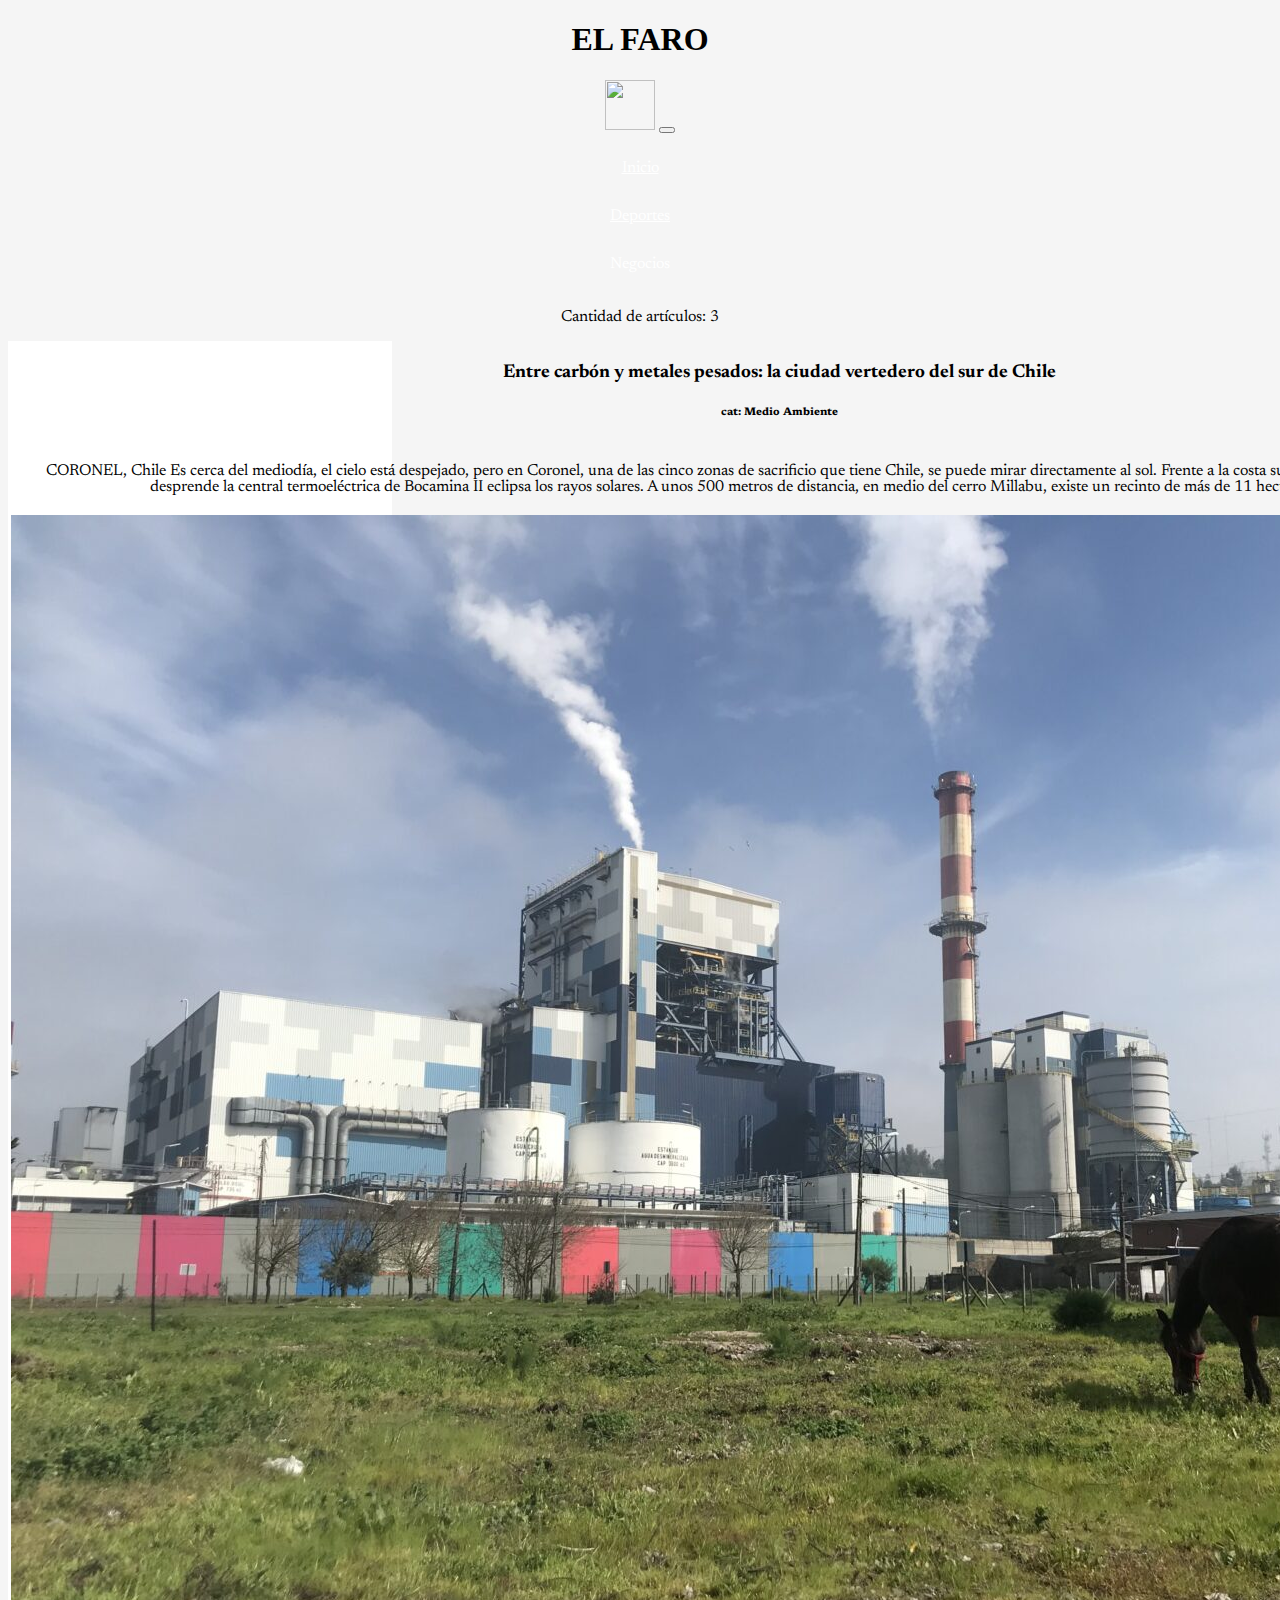
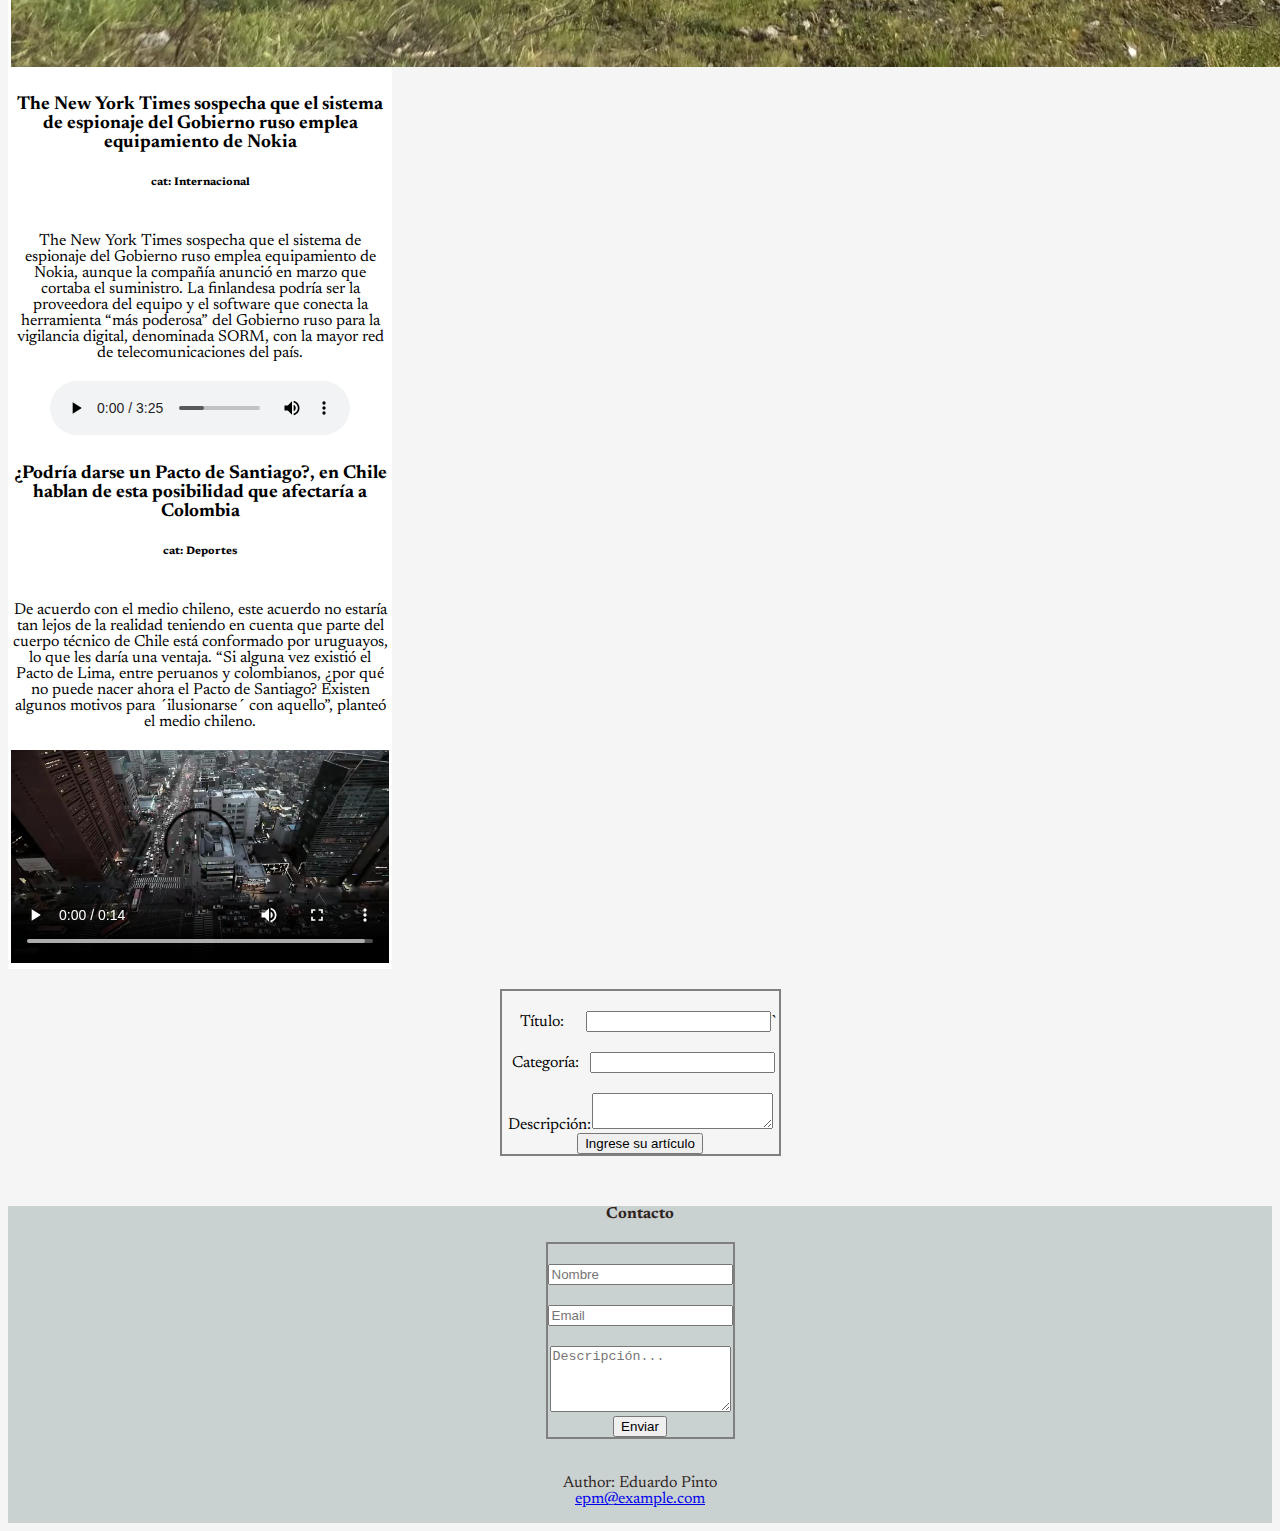
==== Sumativa/index.html @ 770b7e85 "Add files via upload" ====
<!DOCTYPE html>
<html lang="Es">

<head>


    <meta charset="UTF-8">
    <meta http-equiv="X-UA-Compatible" content="IE=edge">
    <meta name="viewport" content="width=device-width, initial-scale=1.0">

    <!--se agrega Boostrap al html-->
    <link href="https://cdn.jsdelivr.net/npm/bootstrap@5.1.3/dist/css/bootstrap.min.css" rel="stylesheet"
        integrity="sha384-1BmE4kWBq78iYhFldvKuhfTAU6auU8tT94WrHftjDbrCEXSU1oBoqyl2QvZ6jIW3" crossorigin="anonymous">
    <!--Se crea el enlace a la hoja de estilos que será la que conendrá el código CSS-->
    <link rel="stylesheet" href="styles.css">


    <!--TAB-->

    <!--Se agrega el ícono en el Tab de la página-->
    <link rel="icon" href="imagenes/vecteezy_lighthouse-logo-vector-design_.jpg">
    <!--Título en el Tab-->
    <title>El Faro (AIEP S5)</title>




</head>

<body>

    <!--HEADER-->

    <!--Se alinea el header para que el faro y el título se vean en el centro de la pantalla-->
    <header align="center">
        <div class="header-container">

            <div id="reloj"></div>

            <div class="col">
                <div class="row">
                    <FONT FACE="rockwell">
                        <h1>EL FARO</h1>
                    </FONT>
                </div>
                <!--<div class="row justify-content-center">
                    <img src="imagenes/vecteezy_lighthouse-logo-vector-design_.jpg" class=" h-25 w-25">
                </div>
            </div>
        </div>
        -->


                <!--Barra de Navegación-->
                <nav class="navbar navbar-expand-lg navbar-light bg-body">
                    <div class="container-fluid">
                        <a class="navbar-brand" href="#"><img
                                src="/imagenes/vecteezy_lighthouse-logo-vector-design_.jpg"
                                class="img-thumbnail rounded-circle" width="50px" height="50px"></a>
                        <button class="navbar-toggler" type="button" data-bs-toggle="collapse"
                            data-bs-target="#navbarSupportedContent" aria-controls="navbarSupportedContent"
                            aria-expanded="false" aria-label="Toggle navigation">
                            <span class="navbar-toggler-icon"></span>
                        </button>
                        <div class="collapse navbar-collapse" id="navbarSupportedContent">
                            <ul class="navbar-nav me-auto mb-2 mb-lg-0">
                                <li class="nav-item">
                                    <a class="nav-link active" aria-current="page" href="#">Inicio</a>
                                </li>
                                <li class="nav-item">
                                    <a class="nav-link" href="#">Deportes</a>
                                </li>

                                </li>
                                <li class="nav-item">
                                    <a class="nav-link ">Negocios</a>
                                </li>
                            </ul>
                        </div>
                    </div>
                </nav>

                <!--SE CREA LA FUNCION ARA HACER EL RELOJ-->
                <script>

                    function muestraReloj() {
                        const date = new Date();
                        const [day, year] = [date.getDate(), date.getFullYear()];
                        //SE GUARDAN LOS NOMBRES DE LOS MESES PARA REEMPLZARLOS POR LOS NÚMEROS
                        const monthNames = ["Enero", "Febrero", "Marzo", "Abril", "Mayo", "Junio",
                            "Julio", "Agosto", "Septiembre", "Octubre", "Noviembre", "Diciembre"
                        ];

                        getLongMonthName = function (date) {
                            return monthNames[date.getMonth()];
                        }
                        //SE OBTIENEN LOS DATOS I SE REALIZAN CONDICIONES PARA AGREGAR 0 A LOS NUMEROS ANTES DE 10
                        //EJ :DE 1 A 01
                        var [hour, minutes, seconds] = [date.getHours(), date.getMinutes(), date.getSeconds()];
                        if (hour < 10) { hour = "0" + hour; }
                        if (minutes < 10) { minutes = "0" + minutes; }
                        if (seconds < 10) { seconds = "0" + seconds; }
                        document.getElementById("reloj").innerHTML = day + " de " + getLongMonthName(date) + " del " + year + " " + hour + ":" + minutes + ":" + seconds;
                    }
                    //ESTO HACE QUE EL RELOJ SE ACTUALICE CADA 1000ms
                    window.onload = function () {
                        setInterval(muestraReloj, 1000);
                    }
                </script>




    </header>


    <!--Se crea la clase menú para dar forma a un menú mas estilizado con CSS-->
    <div class="d-flex flex-wrap">

        <section align="center">
            <p id="constante"></p>

            <div class="container flex-wrap mr-3 mb-3">
                <div class="col">
                    <article class="card border-secondary col-sm-6" style="width: 24rem;">
                        <table>
                            <tr>
                                <td>
                                    <h3 class="card-header">Entre carbón y metales pesados: la ciudad vertedero del sur de Chile</h3>
                                    <h6 >cat: Medio Ambiente</h6>
                                </td>
                            </tr>
                            <tr>
                                <td>
                                    <p class="card-body text-secondary">CORONEL, Chile Es cerca del mediodía, el cielo está despejado, pero en Coronel,
                                        una de
                                        las
                                        cinco zonas de sacrificio que tiene Chile, se puede mirar directamente al sol.
                                        Frente a
                                        la
                                        costa sur del océano Pacífico, el humo que desprende la central termoeléctrica
                                        de
                                        Bocamina
                                        II eclipsa los rayos solares. A unos 500 metros de distancia, en medio del cerro
                                        Millabu,
                                        existe un recinto de más de 11 hectáreas de superficie.</p>
                                </td>
                            </tr>
                            <!--Se crea la clase responsive para adaptar el tamaño de la foto en todos los dispositivos-->
                            <td><a href="imagenes\industria-1536x1152.jpg" target="_blank"><img class="card-img-bottom h-75 w-75"
                                        src="imagenes\industria-1536x1152.jpg" "></a>
                            </td>
                        </table>
                    </article>
                </div>

                
                <div class="col">
                    <article class="card border-secondary" style="width: 24rem;">
                        <table>
                            <tr>
                                <th>
                                    <h3 class="card-header" >The New York Times sospecha que el sistema de espionaje del Gobierno ruso emplea
                                        equipamiento de Nokia</h3>
                                    <h6 >cat: Internacional</h6>
                                </th>
                            </tr>

                            <tr>
                                <td>
                                    <p>The New York Times sospecha que el sistema de espionaje del Gobierno ruso emplea
                                        equipamiento
                                        de Nokia, aunque la compañía anunció en marzo que cortaba el suministro. La
                                        finlandesa
                                        podría ser la proveedora del equipo y el software que conecta la herramienta
                                        “más
                                        poderosa”
                                        del Gobierno ruso para la vigilancia digital, denominada SORM, con la mayor red
                                        de
                                        telecomunicaciones del país.</p>
                                </td>
                            </tr>
                            <tr>
                                <td>
                                    <audio controls>
                                        <source src="Audio\New York, New York (2008 Remastered) (128 kbps).mp3"
                                            type="audio/mp3">
                                        Your browser does not support the audio element.
                                    </audio>
                                </td>
                            </tr>
                        </table>
                    </article>
                </div>
                
                <div class="row">
                    <article class="col-sm-6 card border-secondary mb-3 p-md-2" style="width: 24rem;">
                        <table>
                            <tr>

                                <th>

                                    <h3 class="card-header"> ¿Podría darse un Pacto de Santiago?, en Chile hablan de esta posibilidad que
                                        afectaría
                                        a
                                        Colombia</h3>
                                    <h6>cat: Deportes</h6>

                                </th>
                            </tr>
                            <tr>
                                <td>
                                    <p>De acuerdo con el medio chileno, este acuerdo no estaría tan lejos de la realidad
                                        teniendo en
                                        cuenta que parte del cuerpo técnico de Chile está conformado por uruguayos, lo
                                        que les
                                        daría
                                        una ventaja.
                                        “Si alguna vez existió el Pacto de Lima, entre peruanos y colombianos, ¿por qué
                                        no puede
                                        nacer ahora el Pacto de Santiago? Existen algunos motivos para ´ilusionarse´ con
                                        aquello”,
                                        planteó el medio chileno.</p>
                                </td>
                            </tr>
                            <tr>
                                <td>
                                    <!--Se utiliza nuevamente la clase responsive para adaptar el video a diferentes dispositivos-->
                                    <video class="responsive" src="Videos\Seoul - 21985.mp4" controls>
                                    </video>
                                </td>
                            </tr>

                            </tr>
                        </table>
                    </article>
                </div>
                <!-- SE CREA ESTE DIV PARA AGREGAR EL CONTENIDO DE LA PLANTILLA-->
                <div id="articDinam"></div>
                <div class="form">
                    <form name="formulario">
                        <div class="form-group">
                            <label for="titleField">Título: </label>
                            <input type="text" id="titleField" class="titleField">`
                        </div>
                        <div class="form-group">
                            <label for="catField">Categoría: </label>
                            <input type="text" id="catField" class="catField"><br>
                        </div>
                        <div class="form-group">
                            <label for="descField">Descripción: </label>
                            <textarea id="descField" class="descField"></textarea><br>
                            <input type="button" onclick="entradaArticulo()" value="Ingrese su artículo"
                                class="articleSubmit">
                        </div>


                    </form>
                </div>

            </div>

            <script>
                //PLANTILLA PARA RELLENAR DENTRO DE CADA %% %%
                const articleTemplate = ' <p>----------------------------------------------------------------------------------------------------------------------</p><article><table><tr><th><h3>%%TITLE%%</h3><h6>cat: %%CAT%%</h6></th></tr><tr><td><p>%%TEXTOCUERPO%%.</p></td></tr></table></article>';
                const titulo = document.querySelector('#titleId');
                const descripcion = document.querySelector('#descId');
                const titleField = document.querySelector('#titleField');
                const catField = document.querySelector('#catField');
                const articleSubmit = document.querySelector('#descField');
                let articleCount = document.getElementsByTagName("article").length;
                document.getElementById("constante").innerHTML = "Cantidad de artículos: " + articleCount;

                //SE CREA LA FUNCION PARA QUE CON EL BOTON SE ACTIVE Y PROCEDA A MOSTRAR EL CONTENIDO
                function entradaArticulo() {
                    let userTitle = titleField.value;
                    let userDescription = articleSubmit.value;
                    let userCategory = catField.value;
                    var article = articleTemplate.replace("%%TITLE%%", userTitle);
                    article = article.replace("%%TEXTOCUERPO%%", userDescription.replaceAll("\n", "<br>"));
                    article = article.replace("%%CAT%%", userCategory.replace());
                    document.getElementById("articDinam").append(document.createRange().createContextualFragment(article));
                }
            </script>
    </div>
    </section>


    <footer class="footer">

        <div><strong>Contacto</strong></div>
        <div id="formContacto" class="formContacto">
            <form name="formContacto">
                <div class="form-group">
                    <input type="text" id="nombreContacto" placeholder="Nombre"><br>
                </div>
                <div class="form-group">
                    <input type="email" id="emailContacto" placeholder="Email"><br>
                </div>
                <div class="form-group">
                    <textarea rows="4" cols="20" id="textareaContacto" class="textareaContacto" form="formContacto"
                        placeholder="Descripción..."></textarea><br>
                    <input type="button" onclick="" value="Enviar" class="contactoForm"><br>
                </div>
            </form>
        </div>
        <div>
            <p>Author: Eduardo Pinto<br>
                <a href="mailto:epm@example.com">epm@example.com</a>
            </p>
        </div>
    </footer>
    <script src="https://cdn.jsdelivr.net/npm/bootstrap@5.1.3/dist/js/bootstrap.bundle.min.js"
        integrity="sha384-ka7Sk0Gln4gmtz2MlQnikT1wXgYsOg+OMhuP+IlRH9sENBO0LRn5q+8nbTov4+1p"
        crossorigin="anonymous"></script>

</body>

</html>
---- Sumativa/styles.css ----
/* Se importa desde un enlace a google la fuente a usar */
@import url('https://fonts.googleapis.com/css2?family=Newsreader:wght@200&display=swap');

/*En body se confira para que tenga un color de fondo , un tipo de fuente
y que todo lo que contenga body se quede centrado*/
body {
    background: #f5f5f5;
    font-family: 'Newsreader', serif;
    text-align: center;
}





/*Las etiquetas article (son donde van las noticias) tendrán el elemento grid
para organizarlos en bloques*/
div article {
    display: grid;
    background-color: #ffffff;

}
/*hover se usa para cuando el cursor este sobre el bloque del article grid
cambie a negro y color es para el texto en blanco*/
div article:hover {
    background-color: black;
    color: white;
}
/*footer es el pie de la página*/
footer {
    background-color: #c9d2d0;
    color: #31231e;
}
/*a:hover quitará el subrayado a los enlaces y los cambiará a 
negrita*/
a:hover {
    font-weight: bold;
    text-decoration: none;
}

ul{
    /*le quita los puntos antes de la lista*/
    list-style-type: none; 
    margin: 5px;
    padding: 5px;
    /*overflow controla lo que sucede con el contenido que es demasiado 
    grande para caber en un área*/
    overflow: hidden; 
    
}
li a {

    display: block;
    color: white;
    text-align: center;
    padding: 16px;
    /*Le quita los adornos que tiene la lista*/
   
  }

.menu-nav {
    /*Deja el fondo de un color gris*/
    background-color: #0d47a1;
    padding: 5px;
    
    
}

.menu-nav li {
    /*deja la lista en modo horizontal*/  
    display: inline-block;  
   list-style: none;
    
}

li a:hover {
    /*cambia el color de los enlaces a negro al tener el mouse encima*/
    background-color: #4285F4;
    color:white;
}

/*Sección para hacer responsivas las fotos0*/
.responsive {
    width: 100%;
    max-width: 400px;
    height: auto;
  }


/*Sección para hacer responsivo los videos*/
  div.video-responsive {
    overflow:hidden;
    /* Se adecua este valor para controlar la altura del video */
    padding-bottom:450px; 
    position:relative;
    height:0;
    
}
.video-responsive iframe{
    left:0;
    top:0;
    height:100%;
    width:100%;
    align-content: center;
    position:absolute;
}

#reloj{
 
  
    color:black;
    text-align: right;
    font-weight: bold;
    
}
#form{

    padding-top: 30px;
    
}

.form{
    display: inline-block;
    margin-bottom: 50px;
    margin-top: 20px;
    border-width: 2px;
    border-style: solid;
    border-color: grey;
    text-align:inherit;
   
}
.formContacto {
    display: inline-block;
    text-align: right;
    margin-bottom: 20px;
    margin-top: 20px;
    margin-bottom: 20px;
    margin-top: 20px;
    border-width: 2px;
    border-style: solid;
    border-color: grey;
    border-spacing: 10px;
    text-align: center;
  }
  


  footer{

    display:flex;
    flex-direction:column;
    justify-content: space-around;
    align-items: center;

  }

  label{
    display: inline-block;
    width: 80px;
   
  }
  .form-group{
   
    margin-top: 20px;

  }
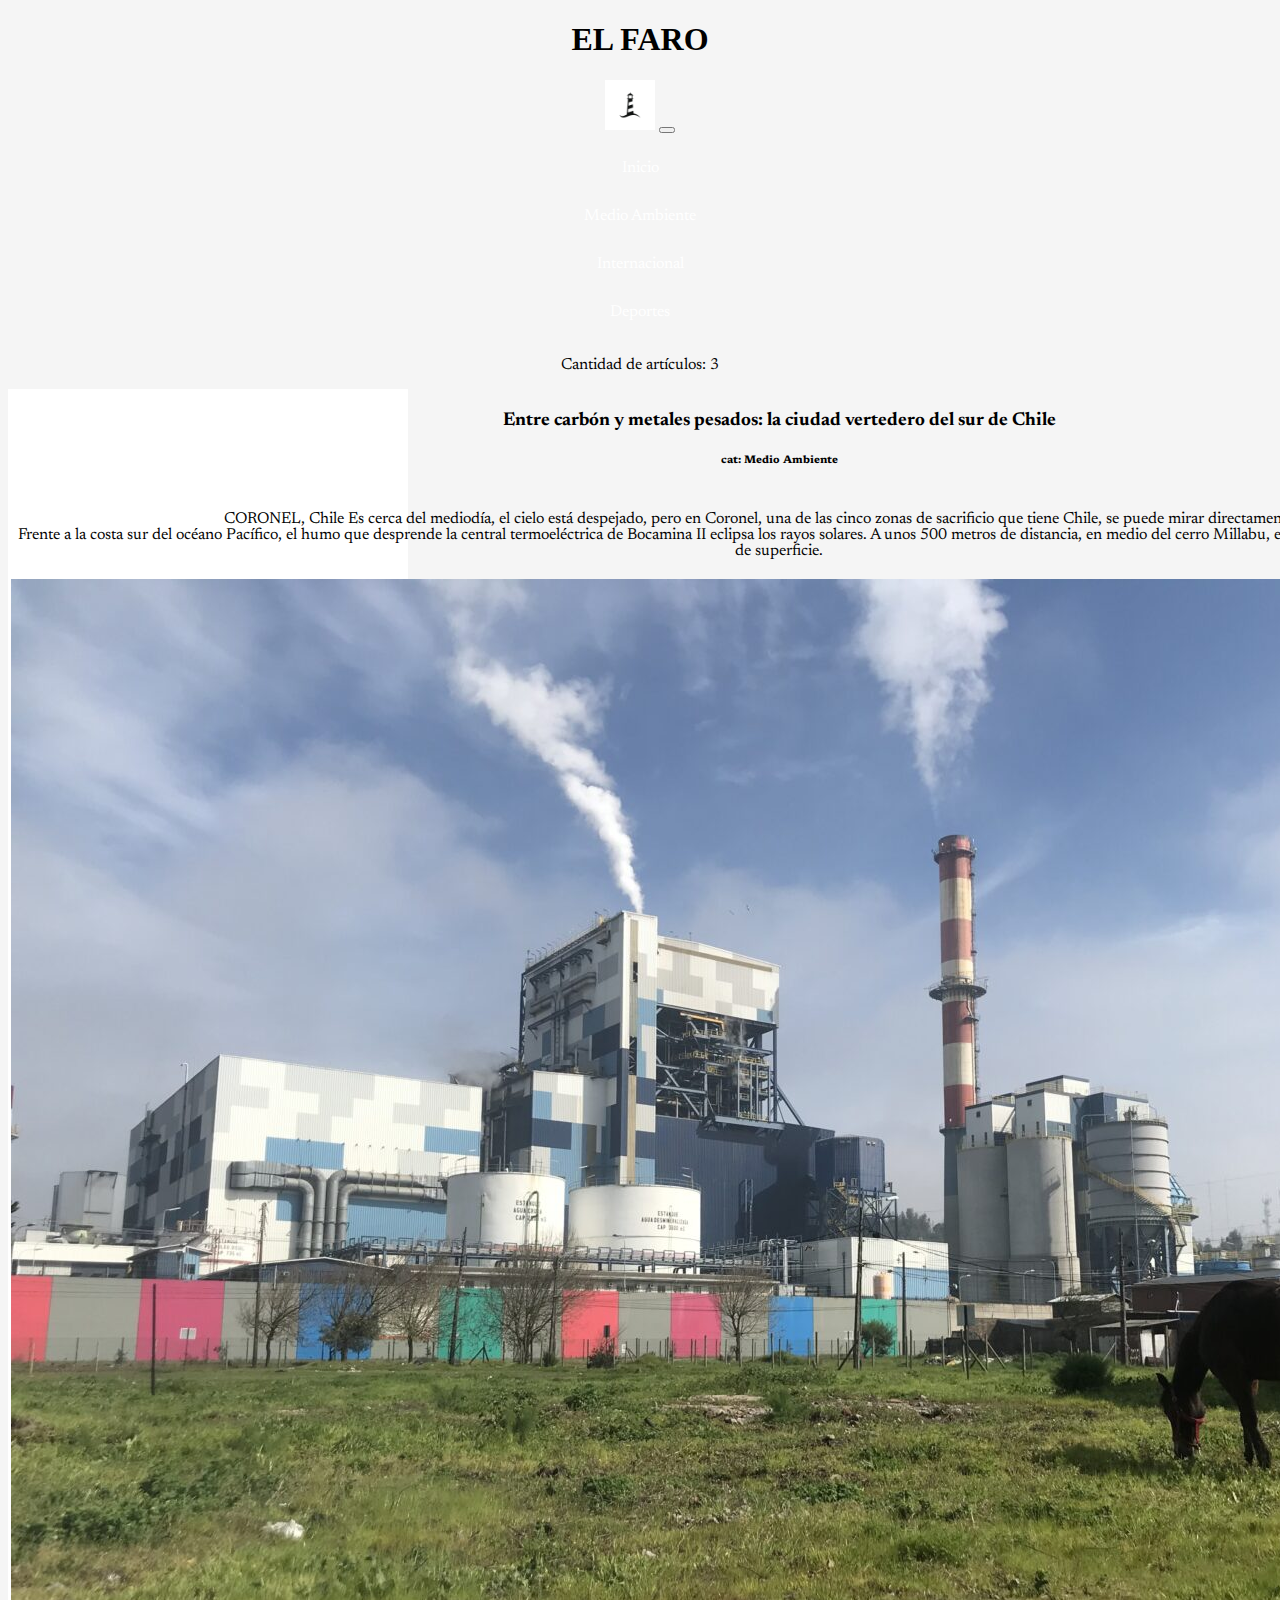
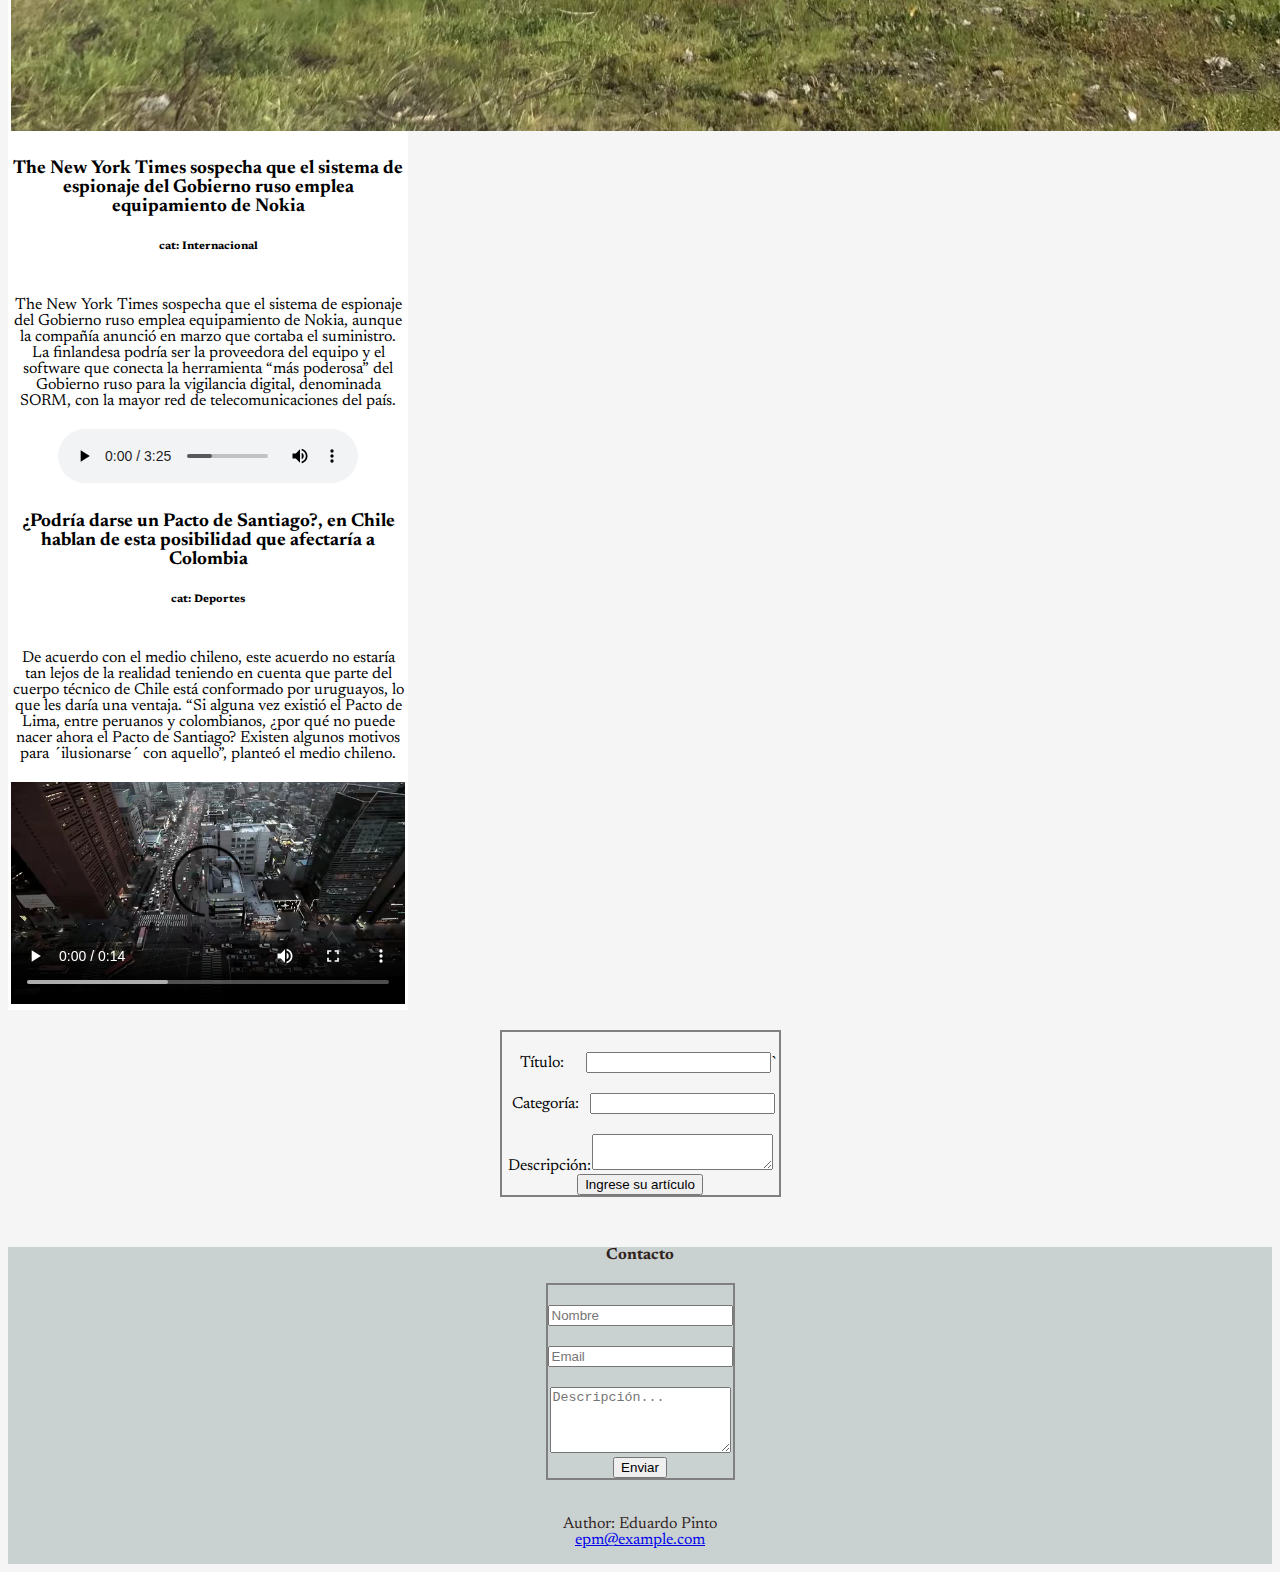
==== commit 87400284: "Modificaciones" ====
--- a/Sumativa/index.html
+++ b/Sumativa/index.html
@@ -55,7 +55,7 @@
                 <nav class="navbar navbar-expand-lg navbar-light bg-body">
                     <div class="container-fluid">
                         <a class="navbar-brand" href="#"><img
-                                src="/imagenes/vecteezy_lighthouse-logo-vector-design_.jpg"
+                                src="imagenes/vecteezy_lighthouse-logo-vector-design_.jpg"
                                 class="img-thumbnail rounded-circle" width="50px" height="50px"></a>
                         <button class="navbar-toggler" type="button" data-bs-toggle="collapse"
                             data-bs-target="#navbarSupportedContent" aria-controls="navbarSupportedContent"
@@ -63,50 +63,14 @@
                             <span class="navbar-toggler-icon"></span>
                         </button>
                         <div class="collapse navbar-collapse" id="navbarSupportedContent">
-                            <ul class="navbar-nav me-auto mb-2 mb-lg-0">
-                                <li class="nav-item">
-                                    <a class="nav-link active" aria-current="page" href="#">Inicio</a>
-                                </li>
-                                <li class="nav-item">
-                                    <a class="nav-link" href="#">Deportes</a>
-                                </li>
-
-                                </li>
-                                <li class="nav-item">
-                                    <a class="nav-link ">Negocios</a>
-                                </li>
+                            <ul class="navbar-nav me-auto mb-2 mb-lg-0" id="categorias">
+
                             </ul>
                         </div>
                     </div>
                 </nav>
 
-                <!--SE CREA LA FUNCION ARA HACER EL RELOJ-->
-                <script>
-
-                    function muestraReloj() {
-                        const date = new Date();
-                        const [day, year] = [date.getDate(), date.getFullYear()];
-                        //SE GUARDAN LOS NOMBRES DE LOS MESES PARA REEMPLZARLOS POR LOS NÚMEROS
-                        const monthNames = ["Enero", "Febrero", "Marzo", "Abril", "Mayo", "Junio",
-                            "Julio", "Agosto", "Septiembre", "Octubre", "Noviembre", "Diciembre"
-                        ];
-
-                        getLongMonthName = function (date) {
-                            return monthNames[date.getMonth()];
-                        }
-                        //SE OBTIENEN LOS DATOS I SE REALIZAN CONDICIONES PARA AGREGAR 0 A LOS NUMEROS ANTES DE 10
-                        //EJ :DE 1 A 01
-                        var [hour, minutes, seconds] = [date.getHours(), date.getMinutes(), date.getSeconds()];
-                        if (hour < 10) { hour = "0" + hour; }
-                        if (minutes < 10) { minutes = "0" + minutes; }
-                        if (seconds < 10) { seconds = "0" + seconds; }
-                        document.getElementById("reloj").innerHTML = day + " de " + getLongMonthName(date) + " del " + year + " " + hour + ":" + minutes + ":" + seconds;
-                    }
-                    //ESTO HACE QUE EL RELOJ SE ACTUALICE CADA 1000ms
-                    window.onload = function () {
-                        setInterval(muestraReloj, 1000);
-                    }
-                </script>
+                
 
 
 
@@ -115,173 +79,37 @@
 
 
     <!--Se crea la clase menú para dar forma a un menú mas estilizado con CSS-->
-    <div class="d-flex flex-wrap">
+    <div class="container-fluid">
 
         <section align="center">
             <p id="constante"></p>
 
-            <div class="container flex-wrap mr-3 mb-3">
-                <div class="col">
-                    <article class="card border-secondary col-sm-6" style="width: 24rem;">
-                        <table>
-                            <tr>
-                                <td>
-                                    <h3 class="card-header">Entre carbón y metales pesados: la ciudad vertedero del sur de Chile</h3>
-                                    <h6 >cat: Medio Ambiente</h6>
-                                </td>
-                            </tr>
-                            <tr>
-                                <td>
-                                    <p class="card-body text-secondary">CORONEL, Chile Es cerca del mediodía, el cielo está despejado, pero en Coronel,
-                                        una de
-                                        las
-                                        cinco zonas de sacrificio que tiene Chile, se puede mirar directamente al sol.
-                                        Frente a
-                                        la
-                                        costa sur del océano Pacífico, el humo que desprende la central termoeléctrica
-                                        de
-                                        Bocamina
-                                        II eclipsa los rayos solares. A unos 500 metros de distancia, en medio del cerro
-                                        Millabu,
-                                        existe un recinto de más de 11 hectáreas de superficie.</p>
-                                </td>
-                            </tr>
-                            <!--Se crea la clase responsive para adaptar el tamaño de la foto en todos los dispositivos-->
-                            <td><a href="imagenes\industria-1536x1152.jpg" target="_blank"><img class="card-img-bottom h-75 w-75"
-                                        src="imagenes\industria-1536x1152.jpg" "></a>
-                            </td>
-                        </table>
-                    </article>
-                </div>
-
-                
-                <div class="col">
-                    <article class="card border-secondary" style="width: 24rem;">
-                        <table>
-                            <tr>
-                                <th>
-                                    <h3 class="card-header" >The New York Times sospecha que el sistema de espionaje del Gobierno ruso emplea
-                                        equipamiento de Nokia</h3>
-                                    <h6 >cat: Internacional</h6>
-                                </th>
-                            </tr>
-
-                            <tr>
-                                <td>
-                                    <p>The New York Times sospecha que el sistema de espionaje del Gobierno ruso emplea
-                                        equipamiento
-                                        de Nokia, aunque la compañía anunció en marzo que cortaba el suministro. La
-                                        finlandesa
-                                        podría ser la proveedora del equipo y el software que conecta la herramienta
-                                        “más
-                                        poderosa”
-                                        del Gobierno ruso para la vigilancia digital, denominada SORM, con la mayor red
-                                        de
-                                        telecomunicaciones del país.</p>
-                                </td>
-                            </tr>
-                            <tr>
-                                <td>
-                                    <audio controls>
-                                        <source src="Audio\New York, New York (2008 Remastered) (128 kbps).mp3"
-                                            type="audio/mp3">
-                                        Your browser does not support the audio element.
-                                    </audio>
-                                </td>
-                            </tr>
-                        </table>
-                    </article>
-                </div>
-                
-                <div class="row">
-                    <article class="col-sm-6 card border-secondary mb-3 p-md-2" style="width: 24rem;">
-                        <table>
-                            <tr>
-
-                                <th>
-
-                                    <h3 class="card-header"> ¿Podría darse un Pacto de Santiago?, en Chile hablan de esta posibilidad que
-                                        afectaría
-                                        a
-                                        Colombia</h3>
-                                    <h6>cat: Deportes</h6>
-
-                                </th>
-                            </tr>
-                            <tr>
-                                <td>
-                                    <p>De acuerdo con el medio chileno, este acuerdo no estaría tan lejos de la realidad
-                                        teniendo en
-                                        cuenta que parte del cuerpo técnico de Chile está conformado por uruguayos, lo
-                                        que les
-                                        daría
-                                        una ventaja.
-                                        “Si alguna vez existió el Pacto de Lima, entre peruanos y colombianos, ¿por qué
-                                        no puede
-                                        nacer ahora el Pacto de Santiago? Existen algunos motivos para ´ilusionarse´ con
-                                        aquello”,
-                                        planteó el medio chileno.</p>
-                                </td>
-                            </tr>
-                            <tr>
-                                <td>
-                                    <!--Se utiliza nuevamente la clase responsive para adaptar el video a diferentes dispositivos-->
-                                    <video class="responsive" src="Videos\Seoul - 21985.mp4" controls>
-                                    </video>
-                                </td>
-                            </tr>
-
-                            </tr>
-                        </table>
-                    </article>
-                </div>
-                <!-- SE CREA ESTE DIV PARA AGREGAR EL CONTENIDO DE LA PLANTILLA-->
-                <div id="articDinam"></div>
-                <div class="form">
-                    <form name="formulario">
-                        <div class="form-group">
-                            <label for="titleField">Título: </label>
-                            <input type="text" id="titleField" class="titleField">`
-                        </div>
-                        <div class="form-group">
-                            <label for="catField">Categoría: </label>
-                            <input type="text" id="catField" class="catField"><br>
-                        </div>
-                        <div class="form-group">
-                            <label for="descField">Descripción: </label>
-                            <textarea id="descField" class="descField"></textarea><br>
-                            <input type="button" onclick="entradaArticulo()" value="Ingrese su artículo"
-                                class="articleSubmit">
-                        </div>
-
-
-                    </form>
-                </div>
-
+            <div class="row" id="noticias">  
             </div>
 
             <script>
-                //PLANTILLA PARA RELLENAR DENTRO DE CADA %% %%
-                const articleTemplate = ' <p>----------------------------------------------------------------------------------------------------------------------</p><article><table><tr><th><h3>%%TITLE%%</h3><h6>cat: %%CAT%%</h6></th></tr><tr><td><p>%%TEXTOCUERPO%%.</p></td></tr></table></article>';
-                const titulo = document.querySelector('#titleId');
-                const descripcion = document.querySelector('#descId');
-                const titleField = document.querySelector('#titleField');
-                const catField = document.querySelector('#catField');
-                const articleSubmit = document.querySelector('#descField');
-                let articleCount = document.getElementsByTagName("article").length;
-                document.getElementById("constante").innerHTML = "Cantidad de artículos: " + articleCount;
-
-                //SE CREA LA FUNCION PARA QUE CON EL BOTON SE ACTIVE Y PROCEDA A MOSTRAR EL CONTENIDO
-                function entradaArticulo() {
-                    let userTitle = titleField.value;
-                    let userDescription = articleSubmit.value;
-                    let userCategory = catField.value;
-                    var article = articleTemplate.replace("%%TITLE%%", userTitle);
-                    article = article.replace("%%TEXTOCUERPO%%", userDescription.replaceAll("\n", "<br>"));
-                    article = article.replace("%%CAT%%", userCategory.replace());
-                    document.getElementById("articDinam").append(document.createRange().createContextualFragment(article));
-                }
+               
             </script>
+<div class="form">
+    <form name="formulario">
+        <div class="form-group">
+            <label for="titleField">Título: </label>
+            <input type="text" id="titleField" class="titleField">`
+        </div>
+        <div class="form-group">
+            <label for="catField">Categoría: </label>
+            <input type="text" id="catField" class="catField"><br>
+        </div>
+        <div class="form-group">
+            <label for="descField">Descripción: </label>
+            <textarea id="descField" class="descField"></textarea><br>
+            <input type="button" onclick="entradaArticulo()" value="Ingrese su artículo"
+                class="articleSubmit">
+        </div>
+
+
+    </form>
+</div>
     </div>
     </section>
 
@@ -314,6 +142,108 @@
         integrity="sha384-ka7Sk0Gln4gmtz2MlQnikT1wXgYsOg+OMhuP+IlRH9sENBO0LRn5q+8nbTov4+1p"
         crossorigin="anonymous"></script>
 
+<!--SE CREA LA FUNCION ARA HACER EL RELOJ-->
+<script>
+
+    var template='<div class="col"><article class="card border-secondary col-sm-6" style="width: 25em;">'+
+        '<table>'+
+        '<tr><td><h3 class="card-header">%%TITLE%%</h3><h6 >cat: %%CAT%%</h6></td></tr>'+
+        '<tr><td><p class="card-body text-secondary">%%TEXTO%%</p></td></tr>'+
+        '%%MEDIA%%'+
+        '</table></article></div>';
+    var catTemplate="<li class=\"nav-item\"><a class=\"nav-link active\" aria-current=\"page\" onClick=\"filter('%%CATK%%');\">%%CATL%%</a></li>";
+    var filtro="";
+    var data=[
+        {
+            "title": "Entre carbón y metales pesados: la ciudad vertedero del sur de Chile",
+            "categoria": "Medio Ambiente",
+            "text": "CORONEL, Chile Es cerca del mediodía, el cielo está despejado, pero en Coronel, una de las cinco zonas de sacrificio que tiene Chile, se puede mirar directamente al sol.<br/>Frente a la costa sur del océano Pacífico, el humo que desprende la central termoeléctrica de Bocamina II eclipsa los rayos solares. A unos 500 metros de distancia, en medio del cerro Millabu, existe un recinto de más de 11 hectáreas de superficie.",
+            "media": "<td><a href=\"imagenes/industria-1536x1152.jpg\" target=\"_blank\"><img class=\"card-img-bottom h-75 w-75\" src=\"imagenes/industria-1536x1152.jpg\"></a></td>"
+        },
+        {
+            "title": "The New York Times sospecha que el sistema de espionaje del Gobierno ruso emplea equipamiento de Nokia",
+            "categoria": "Internacional",
+            "text": "The New York Times sospecha que el sistema de espionaje del Gobierno ruso emplea equipamiento de Nokia, aunque la compañía anunció en marzo que cortaba el suministro. La finlandesa podría ser la proveedora del equipo y el software que conecta la herramienta “más poderosa” del Gobierno ruso para la vigilancia digital, denominada SORM, con la mayor red de telecomunicaciones del país.",
+            "media": "<td><audio controls><source src=\"Audio/New York, New York (2008 Remastered) (128 kbps).mp3\" type=\"audio/mp3\"> Your browser does not support the audio element. </audio> </td>"
+        },
+        {
+            "title": "¿Podría darse un Pacto de Santiago?, en Chile hablan de esta posibilidad que afectaría a Colombia",
+            "categoria": "Deportes",
+            "text": "De acuerdo con el medio chileno, este acuerdo no estaría tan lejos de la realidad teniendo en cuenta que parte del cuerpo técnico de Chile está conformado por uruguayos, lo que les daría una ventaja. “Si alguna vez existió el Pacto de Lima, entre peruanos y colombianos, ¿por qué no puede nacer ahora el Pacto de Santiago? Existen algunos motivos para ´ilusionarse´ con aquello”, planteó el medio chileno.",
+            "media": "<td><video class=\"responsive\" src=\"Videos/Seoul - 21985.mp4\" controls></video></td>"
+        } 
+    ];
+    
+    function redibujaNoticias(){
+        let articleCount = data.length;
+        document.getElementById("constante").innerHTML = "Cantidad de artículos: " + articleCount;
+        var out="";
+        document.getElementById("noticias").innerHTML=out;
+        var cats=[""];
+        data.forEach(d=>{
+            if(filtro=="" || filtro==d.categoria){
+                out+=template.replaceAll("%%TITLE%%",d.title)
+                    .replaceAll("%%CAT%%",d.categoria)
+                    .replaceAll("%%TEXTO%%",d.text)
+                    .replaceAll("%%MEDIA%%",d.media);
+            }
+            if(!cats.includes(d.categoria)) cats.push(d.categoria);
+        });
+        console.log("GEBI",document.getElementById("noticias"));
+        document.getElementById("noticias").innerHTML=out;
+        out="";
+        cats.forEach(c=>{
+            var c=catTemplate.replaceAll("%%CATK%%", c).replaceAll("%%CATL%%",(c==""?"Inicio":c));
+            out+=c;
+        });
+        document.getElementById("categorias").innerHTML=out;
+    }
+
+    function filter(f){
+        filtro=f;
+        redibujaNoticias();
+    }
+    
+    function muestraReloj() {
+        const date = new Date();
+        const [day, year] = [date.getDate(), date.getFullYear()];
+        //SE GUARDAN LOS NOMBRES DE LOS MESES PARA REEMPLZARLOS POR LOS NÚMEROS
+        const monthNames = ["Enero", "Febrero", "Marzo", "Abril", "Mayo", "Junio",
+            "Julio", "Agosto", "Septiembre", "Octubre", "Noviembre", "Diciembre"
+        ];
+    
+        getLongMonthName = function (date) {
+            return monthNames[date.getMonth()];
+        }
+        //SE OBTIENEN LOS DATOS I SE REALIZAN CONDICIONES PARA AGREGAR 0 A LOS NUMEROS ANTES DE 10
+        //EJ :DE 1 A 01
+        var [hour, minutes, seconds] = [date.getHours(), date.getMinutes(), date.getSeconds()];
+        if (hour < 10) { hour = "0" + hour; }
+        if (minutes < 10) { minutes = "0" + minutes; }
+        if (seconds < 10) { seconds = "0" + seconds; }
+        document.getElementById("reloj").innerHTML = day + " de " + getLongMonthName(date) + " del " + year + " " + hour + ":" + minutes + ":" + seconds;
+    }
+    //ESTO HACE QUE EL RELOJ SE ACTUALICE CADA 1000ms
+    window.onload = function () {
+        setInterval(muestraReloj, 1000);
+    }
+    
+ //PLANTILLA PARA RELLENAR DENTRO DE CADA %% %%
+        //SE CREA LA FUNCION PARA QUE CON EL BOTON SE ACTIVE Y PROCEDA A MOSTRAR EL CONTENIDO
+        function entradaArticulo() {
+            var art={
+                "title": document.querySelector('#titleField').value,
+                "categoria": document.querySelector('#catField').value,
+                "text": document.querySelector('#descField').value,
+                "media": ""
+            };
+            data.push(art);
+            redibujaNoticias();
+        }
+
+    redibujaNoticias();
+                    </script>
+
 </body>
 
 </html>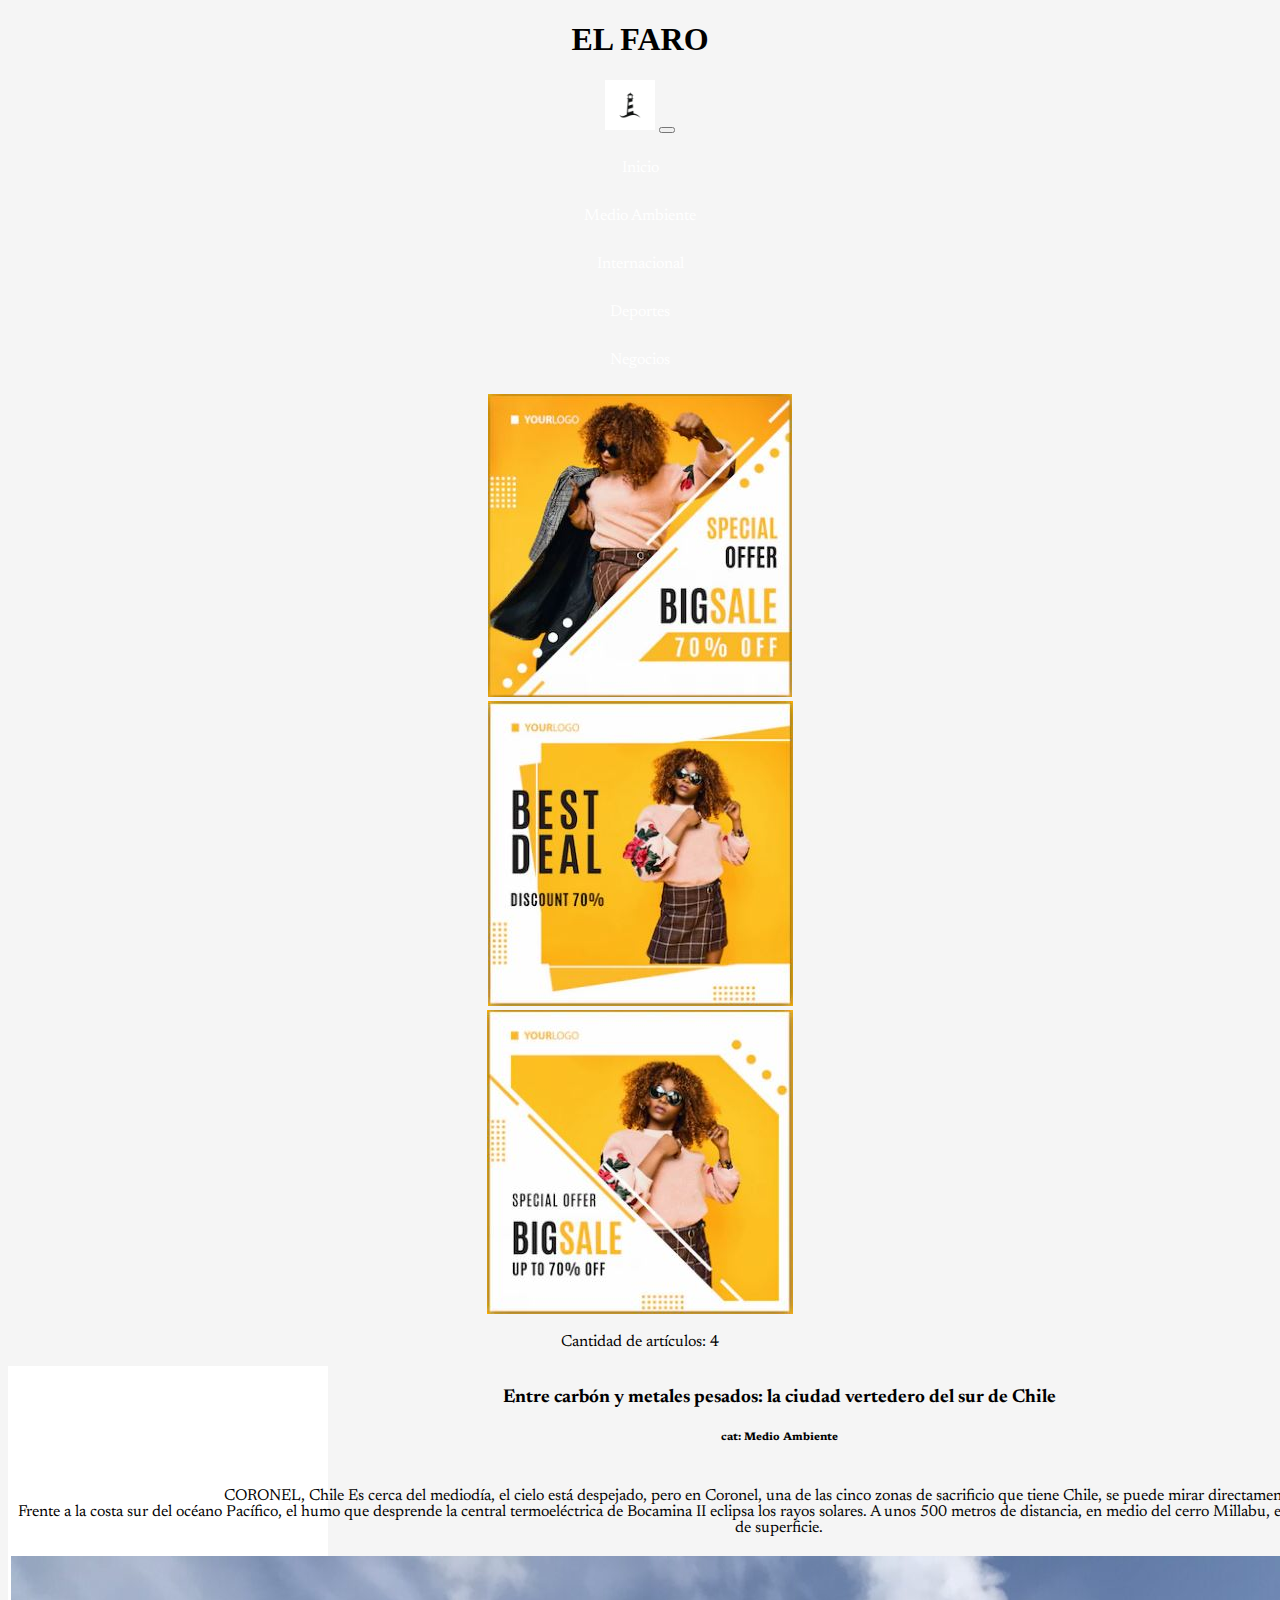
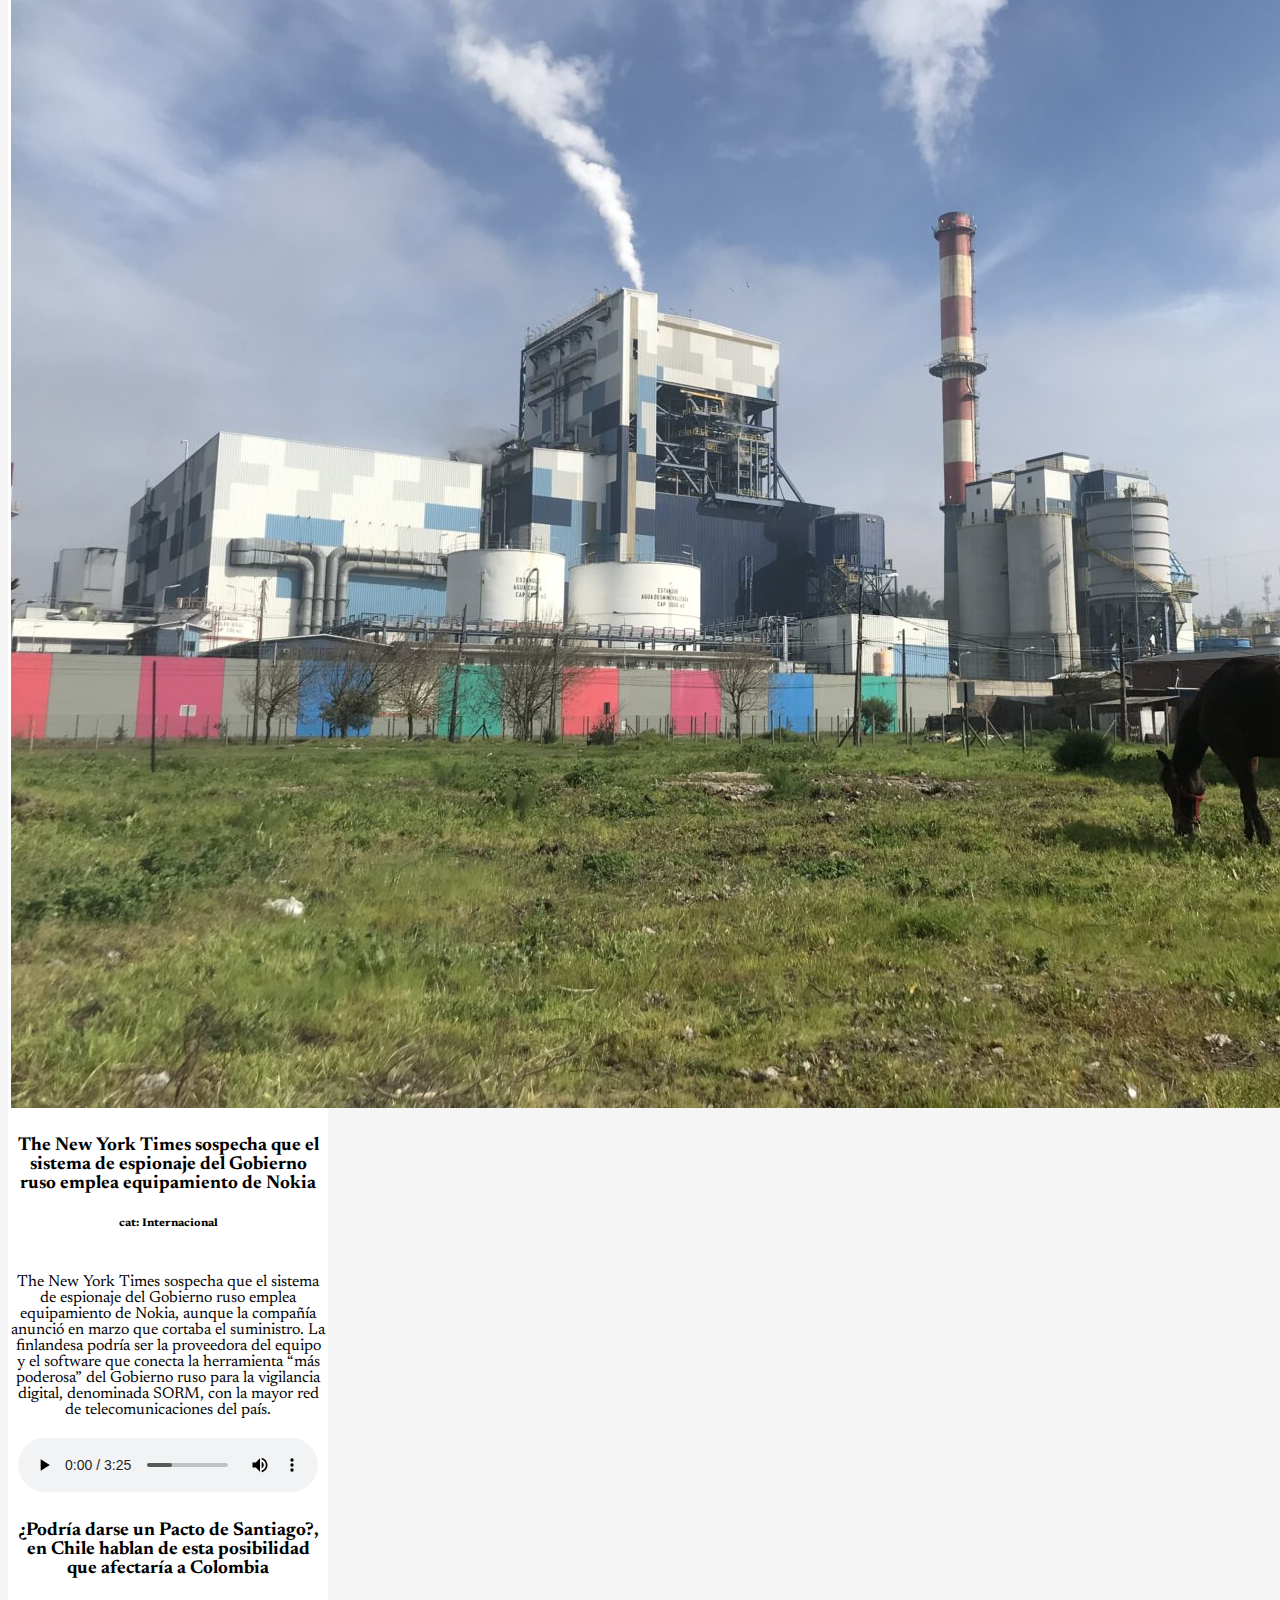
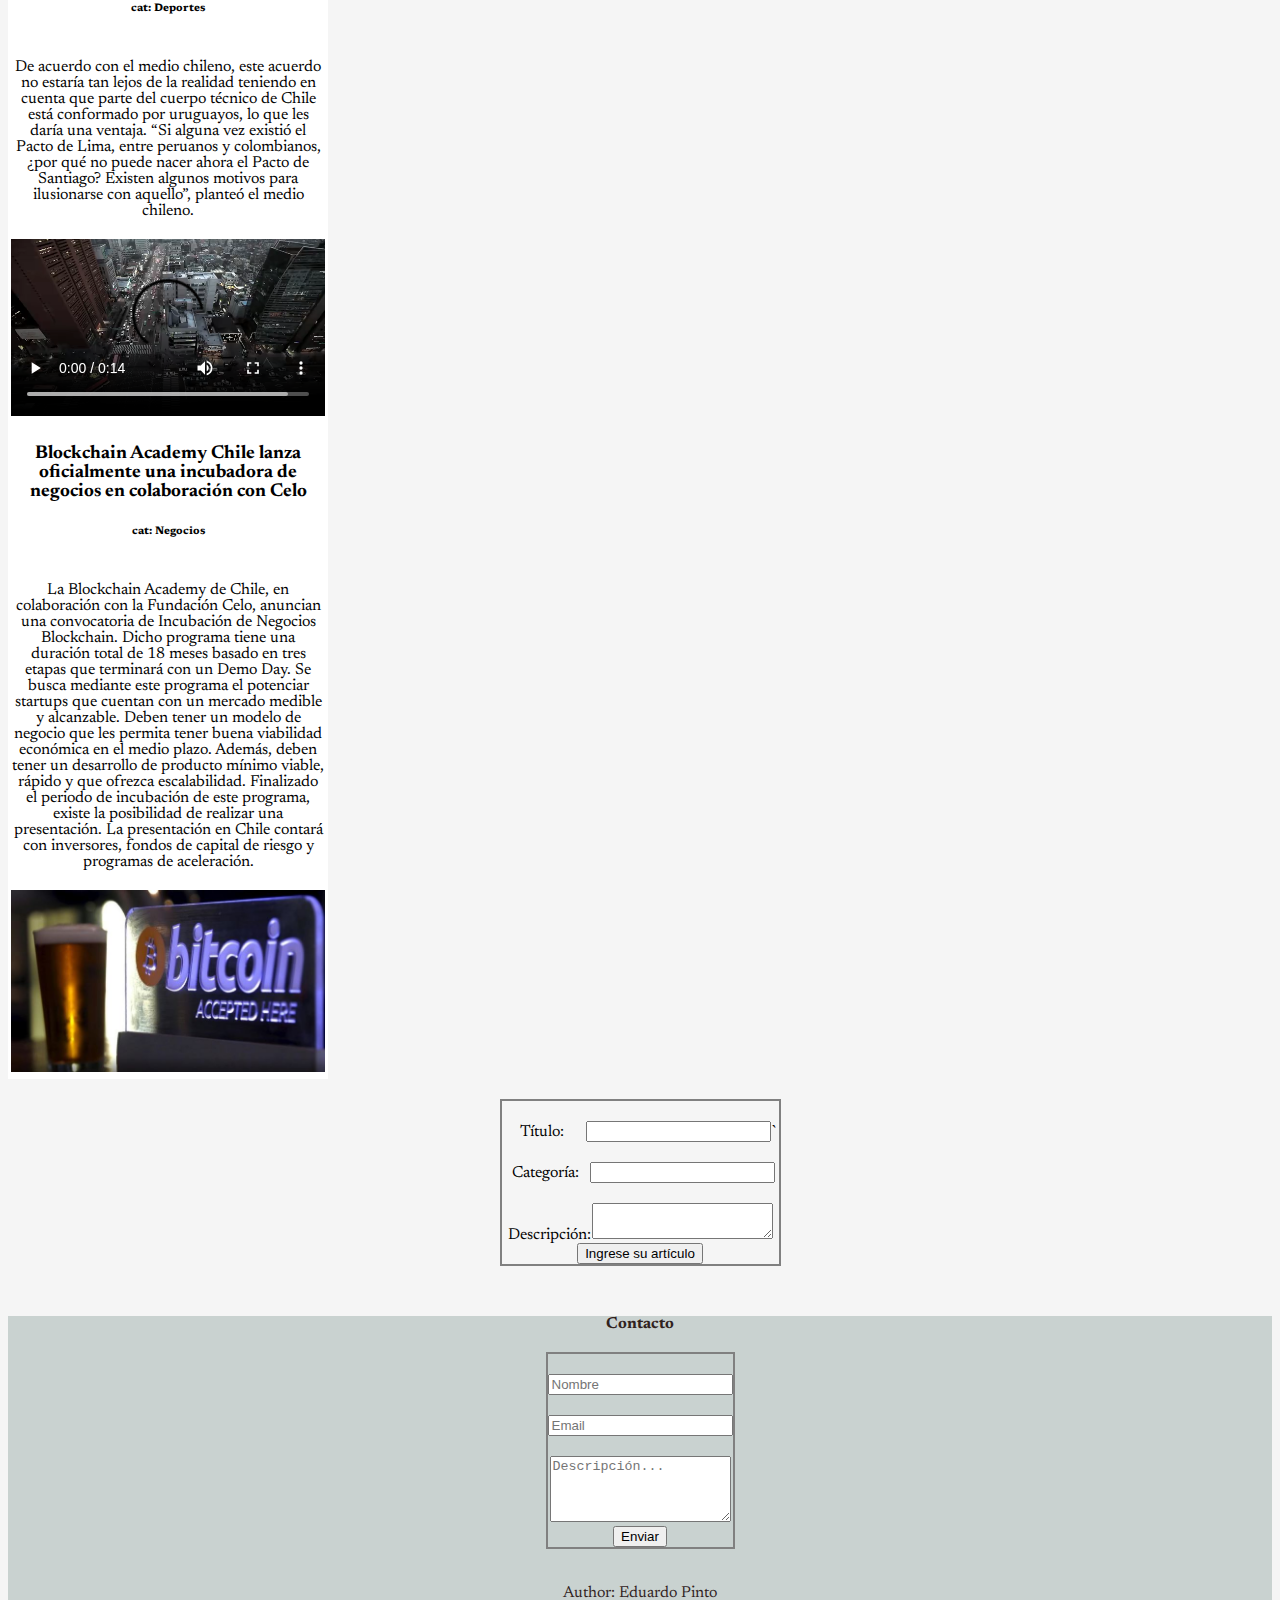
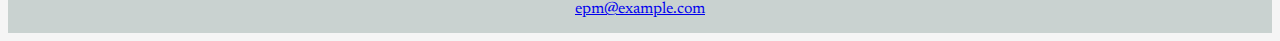
==== commit b31ae507: "commit" ====
--- a/Sumativa/index.html
+++ b/Sumativa/index.html
@@ -28,6 +28,9 @@
 </head>
 
 <body>
+
+    
+
 
     <!--HEADER-->
 
@@ -43,19 +46,13 @@
                         <h1>EL FARO</h1>
                     </FONT>
                 </div>
-                <!--<div class="row justify-content-center">
-                    <img src="imagenes/vecteezy_lighthouse-logo-vector-design_.jpg" class=" h-25 w-25">
-                </div>
-            </div>
-        </div>
-        -->
+
 
 
                 <!--Barra de Navegación-->
                 <nav class="navbar navbar-expand-lg navbar-light bg-body">
                     <div class="container-fluid">
-                        <a class="navbar-brand" href="#"><img
-                                src="imagenes/vecteezy_lighthouse-logo-vector-design_.jpg"
+                        <a class="navbar-brand " href="#"><img src="./imagenes/vecteezy_lighthouse-logo-vector-design_.jpg"
                                 class="img-thumbnail rounded-circle" width="50px" height="50px"></a>
                         <button class="navbar-toggler" type="button" data-bs-toggle="collapse"
                             data-bs-target="#navbarSupportedContent" aria-controls="navbarSupportedContent"
@@ -70,179 +67,226 @@
                     </div>
                 </nav>
 
-                
-
-
-
 
     </header>
-
-
+    <!--ÁREA DE PUBLICIDAD-->
+        <div id="carouselExampleSlidesOnly" class="carousel slide" data-bs-ride="carousel">
+        <div class="carousel-inner">
+          <div class="carousel-item active">
+            <img src="./imagenes/banner1.JPG" class="d-block w-25 h-auto" alt="...">
+          </div>
+          <div class="carousel-item ">
+            <img src="./imagenes/banner2.JPG"  class="d-block w-25 h-auto" alt="...">
+          </div>
+          <div class="carousel-item ">
+            <img src="./imagenes/banner 3.JPG" class="d-block w-25 h-auto" alt="...">
+          </div>
+        </div>
+      </div>
+
+      <div></div>
     <!--Se crea la clase menú para dar forma a un menú mas estilizado con CSS-->
     <div class="container-fluid">
-
         <section align="center">
+            <!--AQUÍ ENTRA EL RELOJ-->
             <p id="constante"></p>
 
-            <div class="row" id="noticias">  
-            </div>
-
-            <script>
-               
-            </script>
-<div class="form">
-    <form name="formulario">
-        <div class="form-group">
-            <label for="titleField">Título: </label>
-            <input type="text" id="titleField" class="titleField">`
-        </div>
-        <div class="form-group">
-            <label for="catField">Categoría: </label>
-            <input type="text" id="catField" class="catField"><br>
-        </div>
-        <div class="form-group">
-            <label for="descField">Descripción: </label>
-            <textarea id="descField" class="descField"></textarea><br>
-            <input type="button" onclick="entradaArticulo()" value="Ingrese su artículo"
-                class="articleSubmit">
-        </div>
-
-
-    </form>
-</div>
+
+            
+
+            <!--ACÁ SE AGREGAN LAS NOTICIAS DESDE LA FUNCIÓN redibujaNoticia()-->
+            <div class="row flex-row" id="noticias">
+            </div>
+
+
+            <div class="form">
+                <form name="formulario">
+                    <div class="form-group">
+                        <label for="titleField">Título: </label>
+                        <input type="text" id="titleField" class="titleField">`
+                    </div>
+                    <div class="form-group">
+                        <label for="catField">Categoría: </label>
+                        <input type="text" id="catField" class="catField"><br>
+                    </div>
+                    <div class="form-group">
+                        <label for="descField">Descripción: </label>
+                        <textarea id="descField" class="descField"></textarea><br>
+                        <input type="button" onclick="entradaArticulo()" value="Ingrese su artículo"
+                            class="articleSubmit">
+                    </div>
+                </form>
+            </div>
     </div>
     </section>
 
 
+
+
     <footer class="footer">
 
-        <div><strong>Contacto</strong></div>
-        <div id="formContacto" class="formContacto">
-            <form name="formContacto">
-                <div class="form-group">
-                    <input type="text" id="nombreContacto" placeholder="Nombre"><br>
-                </div>
-                <div class="form-group">
-                    <input type="email" id="emailContacto" placeholder="Email"><br>
-                </div>
-                <div class="form-group">
-                    <textarea rows="4" cols="20" id="textareaContacto" class="textareaContacto" form="formContacto"
-                        placeholder="Descripción..."></textarea><br>
-                    <input type="button" onclick="" value="Enviar" class="contactoForm"><br>
-                </div>
-            </form>
-        </div>
         <div>
-            <p>Author: Eduardo Pinto<br>
-                <a href="mailto:epm@example.com">epm@example.com</a>
-            </p>
-        </div>
+
+            <div><strong>Contacto</strong></div>
+            <div id="formContacto" class="formContacto">
+                <form name="formContacto">
+                    <div class="form-group">
+                        <input type="text" id="nombreContacto" placeholder="Nombre"><br>
+                    </div>
+                    <div class="form-group">
+                        <input type="email" id="emailContacto" placeholder="Email"><br>
+                    </div>
+                    <div class="form-group">
+                        <textarea rows="4" cols="20" id="textareaContacto" class="textareaContacto" form="formContacto"
+                            placeholder="Descripción..."></textarea><br>
+                        <input type="button" onclick="" value="Enviar" class="contactoForm"><br>
+                    </div>
+                </form>
+            </div>
+            <div>
+                <p>Author: Eduardo Pinto<br>
+                    <a href="mailto:epm@example.com">epm@example.com</a>
+                </p>
+            </div>
     </footer>
+
+
     <script src="https://cdn.jsdelivr.net/npm/bootstrap@5.1.3/dist/js/bootstrap.bundle.min.js"
         integrity="sha384-ka7Sk0Gln4gmtz2MlQnikT1wXgYsOg+OMhuP+IlRH9sENBO0LRn5q+8nbTov4+1p"
         crossorigin="anonymous"></script>
 
-<!--SE CREA LA FUNCION ARA HACER EL RELOJ-->
-<script>
-
-    var template='<div class="col"><article class="card border-secondary col-sm-6" style="width: 25em;">'+
-        '<table>'+
-        '<tr><td><h3 class="card-header">%%TITLE%%</h3><h6 >cat: %%CAT%%</h6></td></tr>'+
-        '<tr><td><p class="card-body text-secondary">%%TEXTO%%</p></td></tr>'+
-        '%%MEDIA%%'+
-        '</table></article></div>';
-    var catTemplate="<li class=\"nav-item\"><a class=\"nav-link active\" aria-current=\"page\" onClick=\"filter('%%CATK%%');\">%%CATL%%</a></li>";
-    var filtro="";
-    var data=[
-        {
-            "title": "Entre carbón y metales pesados: la ciudad vertedero del sur de Chile",
-            "categoria": "Medio Ambiente",
-            "text": "CORONEL, Chile Es cerca del mediodía, el cielo está despejado, pero en Coronel, una de las cinco zonas de sacrificio que tiene Chile, se puede mirar directamente al sol.<br/>Frente a la costa sur del océano Pacífico, el humo que desprende la central termoeléctrica de Bocamina II eclipsa los rayos solares. A unos 500 metros de distancia, en medio del cerro Millabu, existe un recinto de más de 11 hectáreas de superficie.",
-            "media": "<td><a href=\"imagenes/industria-1536x1152.jpg\" target=\"_blank\"><img class=\"card-img-bottom h-75 w-75\" src=\"imagenes/industria-1536x1152.jpg\"></a></td>"
-        },
-        {
-            "title": "The New York Times sospecha que el sistema de espionaje del Gobierno ruso emplea equipamiento de Nokia",
-            "categoria": "Internacional",
-            "text": "The New York Times sospecha que el sistema de espionaje del Gobierno ruso emplea equipamiento de Nokia, aunque la compañía anunció en marzo que cortaba el suministro. La finlandesa podría ser la proveedora del equipo y el software que conecta la herramienta “más poderosa” del Gobierno ruso para la vigilancia digital, denominada SORM, con la mayor red de telecomunicaciones del país.",
-            "media": "<td><audio controls><source src=\"Audio/New York, New York (2008 Remastered) (128 kbps).mp3\" type=\"audio/mp3\"> Your browser does not support the audio element. </audio> </td>"
-        },
-        {
-            "title": "¿Podría darse un Pacto de Santiago?, en Chile hablan de esta posibilidad que afectaría a Colombia",
-            "categoria": "Deportes",
-            "text": "De acuerdo con el medio chileno, este acuerdo no estaría tan lejos de la realidad teniendo en cuenta que parte del cuerpo técnico de Chile está conformado por uruguayos, lo que les daría una ventaja. “Si alguna vez existió el Pacto de Lima, entre peruanos y colombianos, ¿por qué no puede nacer ahora el Pacto de Santiago? Existen algunos motivos para ´ilusionarse´ con aquello”, planteó el medio chileno.",
-            "media": "<td><video class=\"responsive\" src=\"Videos/Seoul - 21985.mp4\" controls></video></td>"
-        } 
-    ];
-    
-    function redibujaNoticias(){
-        let articleCount = data.length;
-        document.getElementById("constante").innerHTML = "Cantidad de artículos: " + articleCount;
-        var out="";
-        document.getElementById("noticias").innerHTML=out;
-        var cats=[""];
-        data.forEach(d=>{
-            if(filtro=="" || filtro==d.categoria){
-                out+=template.replaceAll("%%TITLE%%",d.title)
-                    .replaceAll("%%CAT%%",d.categoria)
-                    .replaceAll("%%TEXTO%%",d.text)
-                    .replaceAll("%%MEDIA%%",d.media);
+
+    <script>
+        //PLANTILLA PARA RELLENAR DENTRO DE CADA %% %%
+        //SE CREA LA FUNCION PARA QUE CON EL BOTON SE ACTIVE Y PROCEDA A MOSTRAR EL CONTENIDO
+        var template = '<div class="col"><article class="card border-secondary col-sm-6" style="width: 20em;">' +
+            '<table>' +
+            '<tr><td><h3 class="card-header">%%TITLE%%</h3><h6 >cat: %%CAT%%</h6></td></tr>' +
+            '<tr><td><p class="card-body text-secondary">%%TEXTO%%</p></td></tr>' +
+            '%%MEDIA%%' +
+            '</table></article></div>';
+        var catTemplate = "<li class=\"nav-item\"><a class=\"nav-link active\" aria-current=\"page\" onClick=\"filter('%%CATK%%');\">%%CATL%%</a></li>";
+        var filtro = "";
+
+        //DATOS PARA RELLENAR LAS NOTICIAS BASES PARA QUE SE VEAN NOTICIAS FIJAS (EN ESTE PROYECTO)
+        var data = [
+            {
+                "title": "Entre carbón y metales pesados: la ciudad vertedero del sur de Chile",
+                "categoria": "Medio Ambiente",
+                "text": "CORONEL, Chile Es cerca del mediodía, el cielo está despejado, pero en Coronel, una de las cinco zonas de sacrificio que tiene Chile, se puede mirar directamente al sol.<br/>Frente a la costa sur del océano Pacífico, el humo que desprende la central termoeléctrica de Bocamina II eclipsa los rayos solares. A unos 500 metros de distancia, en medio del cerro Millabu, existe un recinto de más de 11 hectáreas de superficie.",
+                "media": "<td><a href=\"imagenes/industria-1536x1152.jpg\" target=\"_blank\"><img class=\"card-img-bottom h-75 w-75\" src=\"imagenes/industria-1536x1152.jpg\"></a></td>"
+            },
+            {
+                "title": "The New York Times sospecha que el sistema de espionaje del Gobierno ruso emplea equipamiento de Nokia",
+                "categoria": "Internacional",
+                "text": "The New York Times sospecha que el sistema de espionaje del Gobierno ruso emplea equipamiento de Nokia, aunque la compañía anunció en marzo que cortaba el suministro. La finlandesa podría ser la proveedora del equipo y el software que conecta la herramienta “más poderosa” del Gobierno ruso para la vigilancia digital, denominada SORM, con la mayor red de telecomunicaciones del país.",
+                "media": "<td><audio controls><source src=\"Audio/New York, New York (2008 Remastered) (128 kbps).mp3\" type=\"audio/mp3\"> Your browser does not support the audio element. </audio> </td>"
+            },
+            {
+                "title": "¿Podría darse un Pacto de Santiago?, en Chile hablan de esta posibilidad que afectaría a Colombia",
+                "categoria": "Deportes",
+                "text": "De acuerdo con el medio chileno, este acuerdo no estaría tan lejos de la realidad teniendo en cuenta que parte del cuerpo técnico de Chile está conformado por uruguayos, lo que les daría una ventaja. “Si alguna vez existió el Pacto de Lima, entre peruanos y colombianos, ¿por qué no puede nacer ahora el Pacto de Santiago? Existen algunos motivos para ilusionarse con aquello”, planteó el medio chileno.",
+                "media": "<td><video class=\"responsive\" src=\"Videos/Seoul - 21985.mp4\" controls></video></td>"
+            },
+            {
+                "title": "Blockchain Academy Chile lanza oficialmente una incubadora de negocios en colaboración con Celo",
+                "categoria": "Negocios",
+                "text": "La Blockchain Academy de Chile, en colaboración con la Fundación Celo, anuncian una convocatoria de Incubación de Negocios Blockchain. Dicho programa tiene una duración total de 18 meses basado en tres etapas que terminará con un Demo Day. Se busca mediante este programa el potenciar startups que cuentan con un mercado medible y alcanzable. Deben tener un modelo de negocio que les permita tener buena viabilidad económica en el medio plazo. Además, deben tener un desarrollo de producto mínimo viable, rápido y que ofrezca escalabilidad. Finalizado el periodo de incubación de este programa, existe la posibilidad de realizar una presentación. La presentación en Chile contará con inversores, fondos de capital de riesgo y programas de aceleración.",
+                "media": "<td><img src=\"imagenes/bitcoin.JPG\" class=\"responsive\"></td>"
             }
-            if(!cats.includes(d.categoria)) cats.push(d.categoria);
-        });
-        console.log("GEBI",document.getElementById("noticias"));
-        document.getElementById("noticias").innerHTML=out;
-        out="";
-        cats.forEach(c=>{
-            var c=catTemplate.replaceAll("%%CATK%%", c).replaceAll("%%CATL%%",(c==""?"Inicio":c));
-            out+=c;
-        });
-        document.getElementById("categorias").innerHTML=out;
-    }
-
-    function filter(f){
-        filtro=f;
-        redibujaNoticias();
-    }
-    
-    function muestraReloj() {
-        const date = new Date();
-        const [day, year] = [date.getDate(), date.getFullYear()];
-        //SE GUARDAN LOS NOMBRES DE LOS MESES PARA REEMPLZARLOS POR LOS NÚMEROS
-        const monthNames = ["Enero", "Febrero", "Marzo", "Abril", "Mayo", "Junio",
-            "Julio", "Agosto", "Septiembre", "Octubre", "Noviembre", "Diciembre"
         ];
-    
-        getLongMonthName = function (date) {
-            return monthNames[date.getMonth()];
-        }
-        //SE OBTIENEN LOS DATOS I SE REALIZAN CONDICIONES PARA AGREGAR 0 A LOS NUMEROS ANTES DE 10
-        //EJ :DE 1 A 01
-        var [hour, minutes, seconds] = [date.getHours(), date.getMinutes(), date.getSeconds()];
-        if (hour < 10) { hour = "0" + hour; }
-        if (minutes < 10) { minutes = "0" + minutes; }
-        if (seconds < 10) { seconds = "0" + seconds; }
-        document.getElementById("reloj").innerHTML = day + " de " + getLongMonthName(date) + " del " + year + " " + hour + ":" + minutes + ":" + seconds;
-    }
-    //ESTO HACE QUE EL RELOJ SE ACTUALICE CADA 1000ms
-    window.onload = function () {
-        setInterval(muestraReloj, 1000);
-    }
-    
- //PLANTILLA PARA RELLENAR DENTRO DE CADA %% %%
-        //SE CREA LA FUNCION PARA QUE CON EL BOTON SE ACTIVE Y PROCEDA A MOSTRAR EL CONTENIDO
+
+
+
+
+        // SE CREA LA FUNCIÓN PARA ESCRIBIR LAS NOTICIAS NUEVAS EBN EL HTML
+        function redibujaNoticias() {
+            //CUENTA LA CANTIDAD DE ARTÍCULOS
+            let articleCount = data.length;
+            //ENTRA EN HTML EN LA ID=CONSTANTE Y MUESTRA LA CANTIDAD DE ARTÍCULOS
+            document.getElementById("constante").innerHTML = "Cantidad de artículos: " + articleCount;
+
+            var out = "";
+            //document.getElementById("noticias").innerHTML = out;
+
+            var cats = [""];
+
+            //SE RECORRE EL ARRAY DATA Y SE FILTRA POR CATEGORÍAS
+            data.forEach(d => {
+                //??
+                if (filtro == "" || filtro == d.categoria) {
+                    out += template.replaceAll("%%TITLE%%", d.title)
+                        .replaceAll("%%CAT%%", d.categoria)
+                        .replaceAll("%%TEXTO%%", d.text)
+                        .replaceAll("%%MEDIA%%", d.media);
+                }
+                //??
+                if (!cats.includes(d.categoria)) cats.push(d.categoria);
+            });
+
+            console.log("GEBI", document.getElementById("noticias"));
+
+            document.getElementById("noticias").innerHTML = out;
+            out = "";
+
+            cats.forEach(c => {
+                var c = catTemplate
+                    .replaceAll("%%CATK%%", c)
+                    .replaceAll("%%CATL%%", (c == "" ? "Inicio" : c));
+                out += c;
+            });
+            document.getElementById("categorias").innerHTML = out;
+        }
+        //??
+        function filter(f) {
+            filtro = f;
+            redibujaNoticias();
+        }
+
+
+
+
+        //SE CREA LA FUNCION PARA MOSTRAR EL RELOJ
+        function muestraReloj() {
+            const date = new Date();
+            const [day, year] = [date.getDate(), date.getFullYear()];
+            //SE GUARDAN LOS NOMBRES DE LOS MESES PARA REEMPLZARLOS POR LOS NÚMEROS
+            const monthNames = ["Enero", "Febrero", "Marzo", "Abril", "Mayo", "Junio",
+                "Julio", "Agosto", "Septiembre", "Octubre", "Noviembre", "Diciembre"
+            ];
+
+            getLongMonthName = function (date) {
+                return monthNames[date.getMonth()];
+            }
+            //SE OBTIENEN LOS DATOS Y SE REALIZAN CONDICIONES PARA AGREGAR 0 A LOS NUMEROS ANTES DE 10
+            //EJ :DE 1 A 01
+            var [hour, minutes, seconds] = [date.getHours(), date.getMinutes(), date.getSeconds()];
+            if (hour < 10) { hour = "0" + hour; }
+            if (minutes < 10) { minutes = "0" + minutes; }
+            if (seconds < 10) { seconds = "0" + seconds; }
+            document.getElementById("reloj").innerHTML = day + " de " + getLongMonthName(date) + " del " + year + " " + hour + ":" + minutes + ":" + seconds;
+        }
+        //ESTO HACE QUE EL RELOJ SE ACTUALICE CADA 1 SEGUNDO Y SE VEA EN VIVO
+        window.onload = function () {
+            setInterval(muestraReloj, 1000);
+        }
+
+        //OBTIENE DATOS DEL FORMULARIO DE "INGRESE SU ARTÍCULO" Y LOS GUARDA EN LA VARIABLE art
+        //Y SE LLAMA A LA FUNCION redibujaNoticia() PARA ENTRARLO EN EL HTML
         function entradaArticulo() {
-            var art={
+            var art = {
                 "title": document.querySelector('#titleField').value,
                 "categoria": document.querySelector('#catField').value,
                 "text": document.querySelector('#descField').value,
                 "media": ""
             };
+            console.log("art");
             data.push(art);
             redibujaNoticias();
         }
 
-    redibujaNoticias();
-                    </script>
+        redibujaNoticias();
+    </script>
 
 </body>
 
--- a/Sumativa/styles.css
+++ b/Sumativa/styles.css
@@ -9,7 +9,10 @@
     text-align: center;
 }
 
-
+.carousel-inner > .item > img {
+    width:640px;
+    height:360px;
+  }
 
 
 
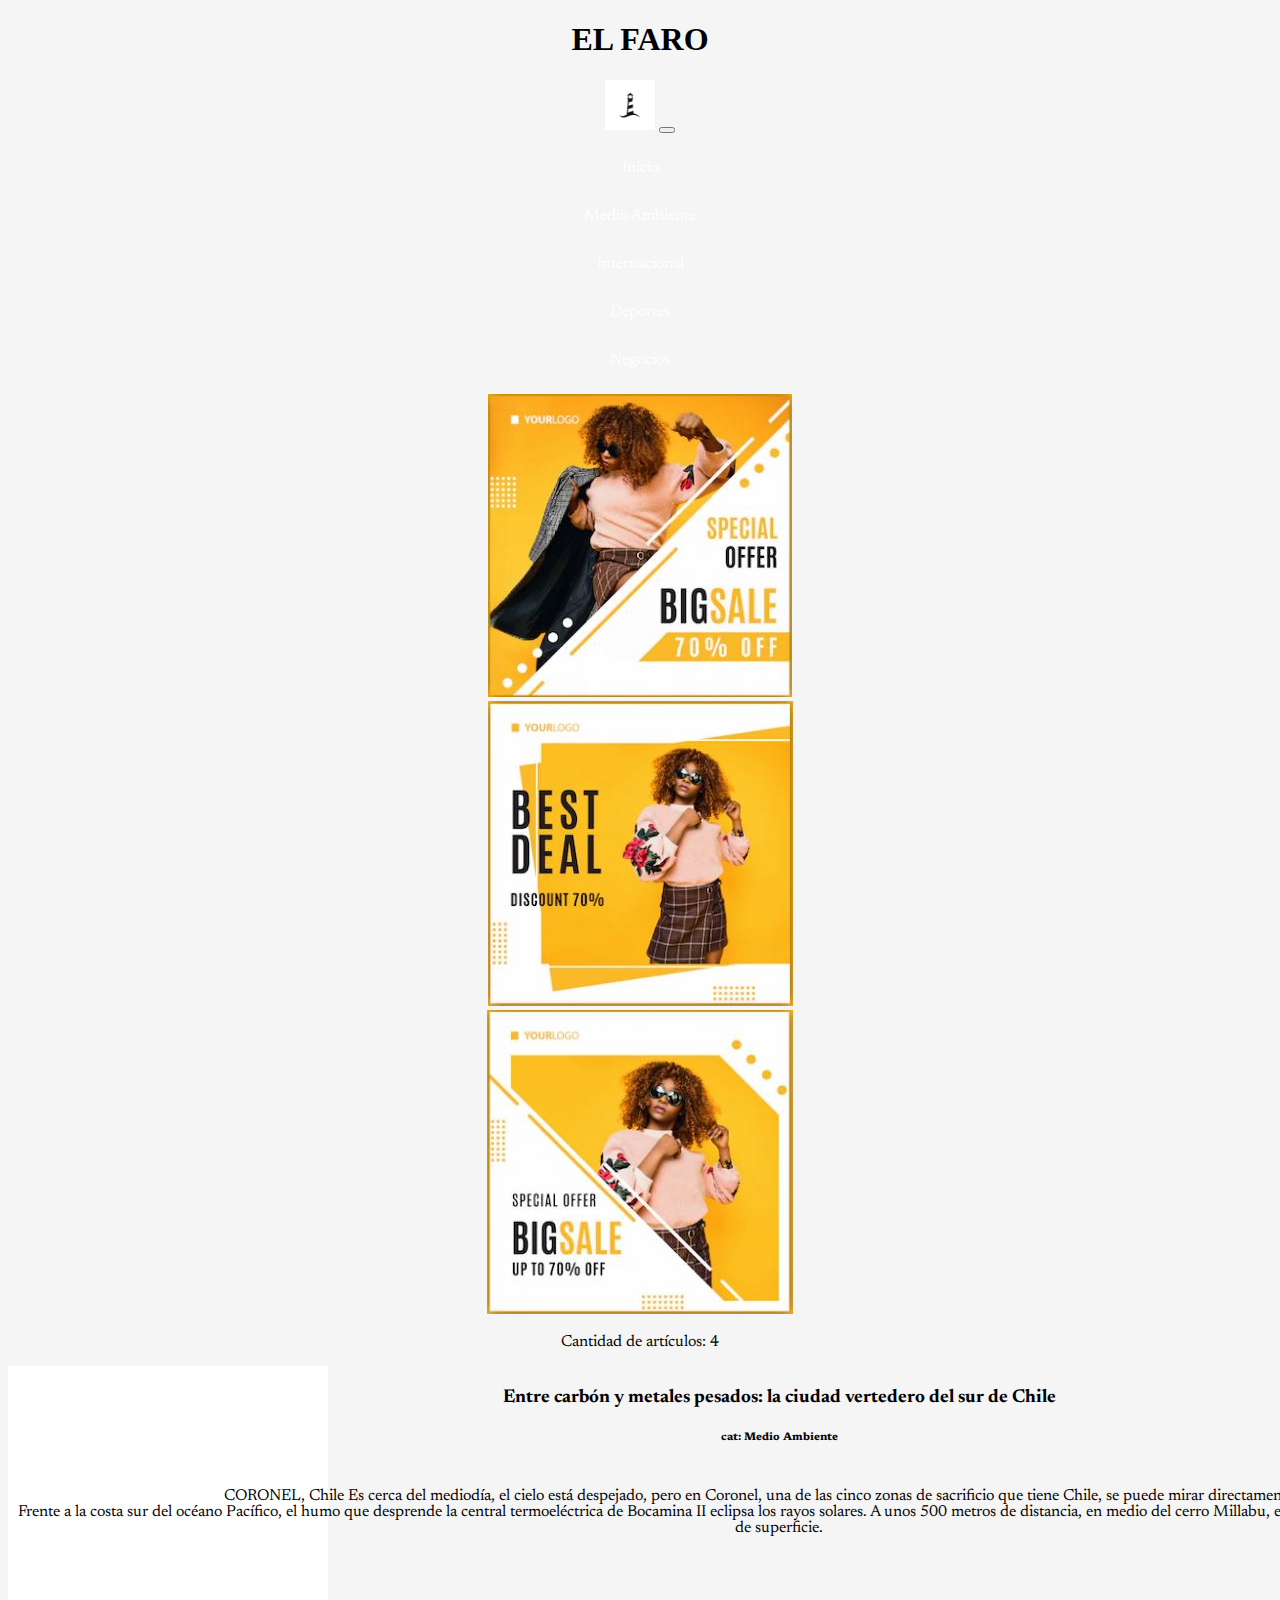
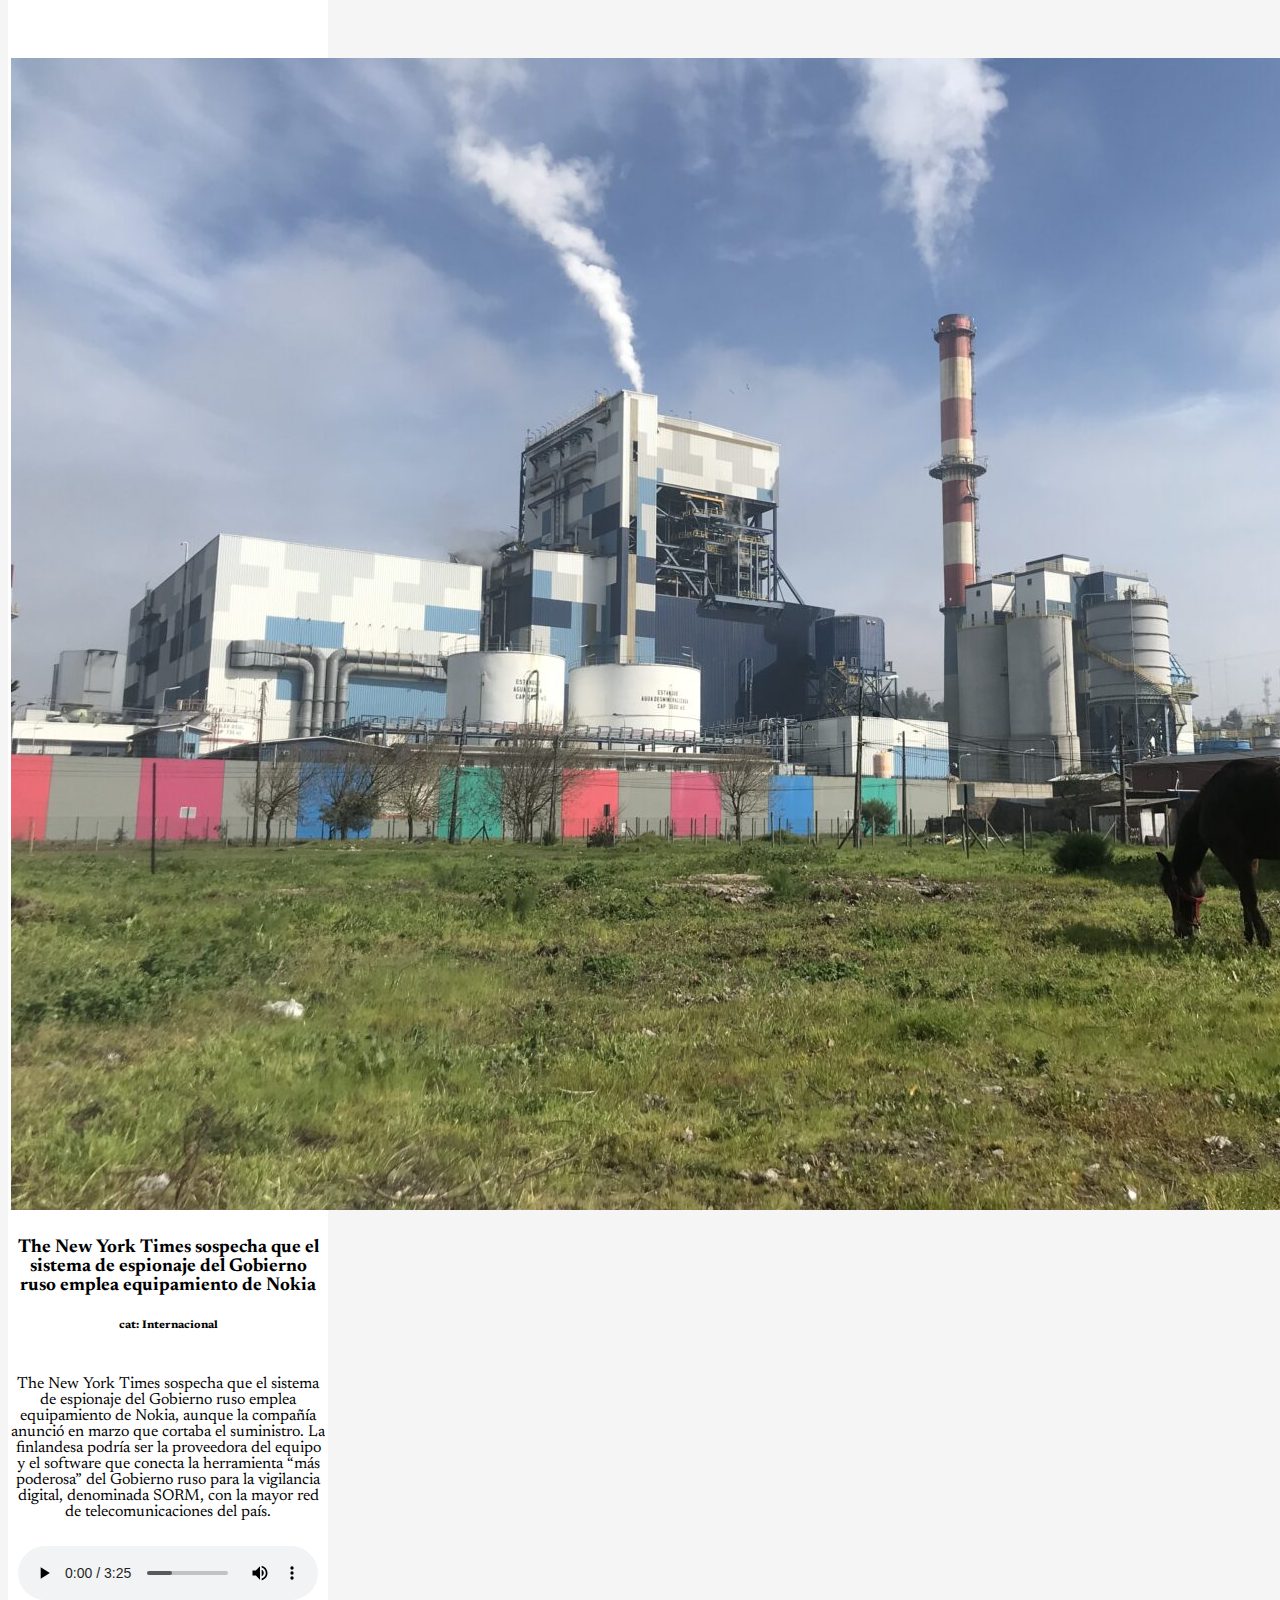
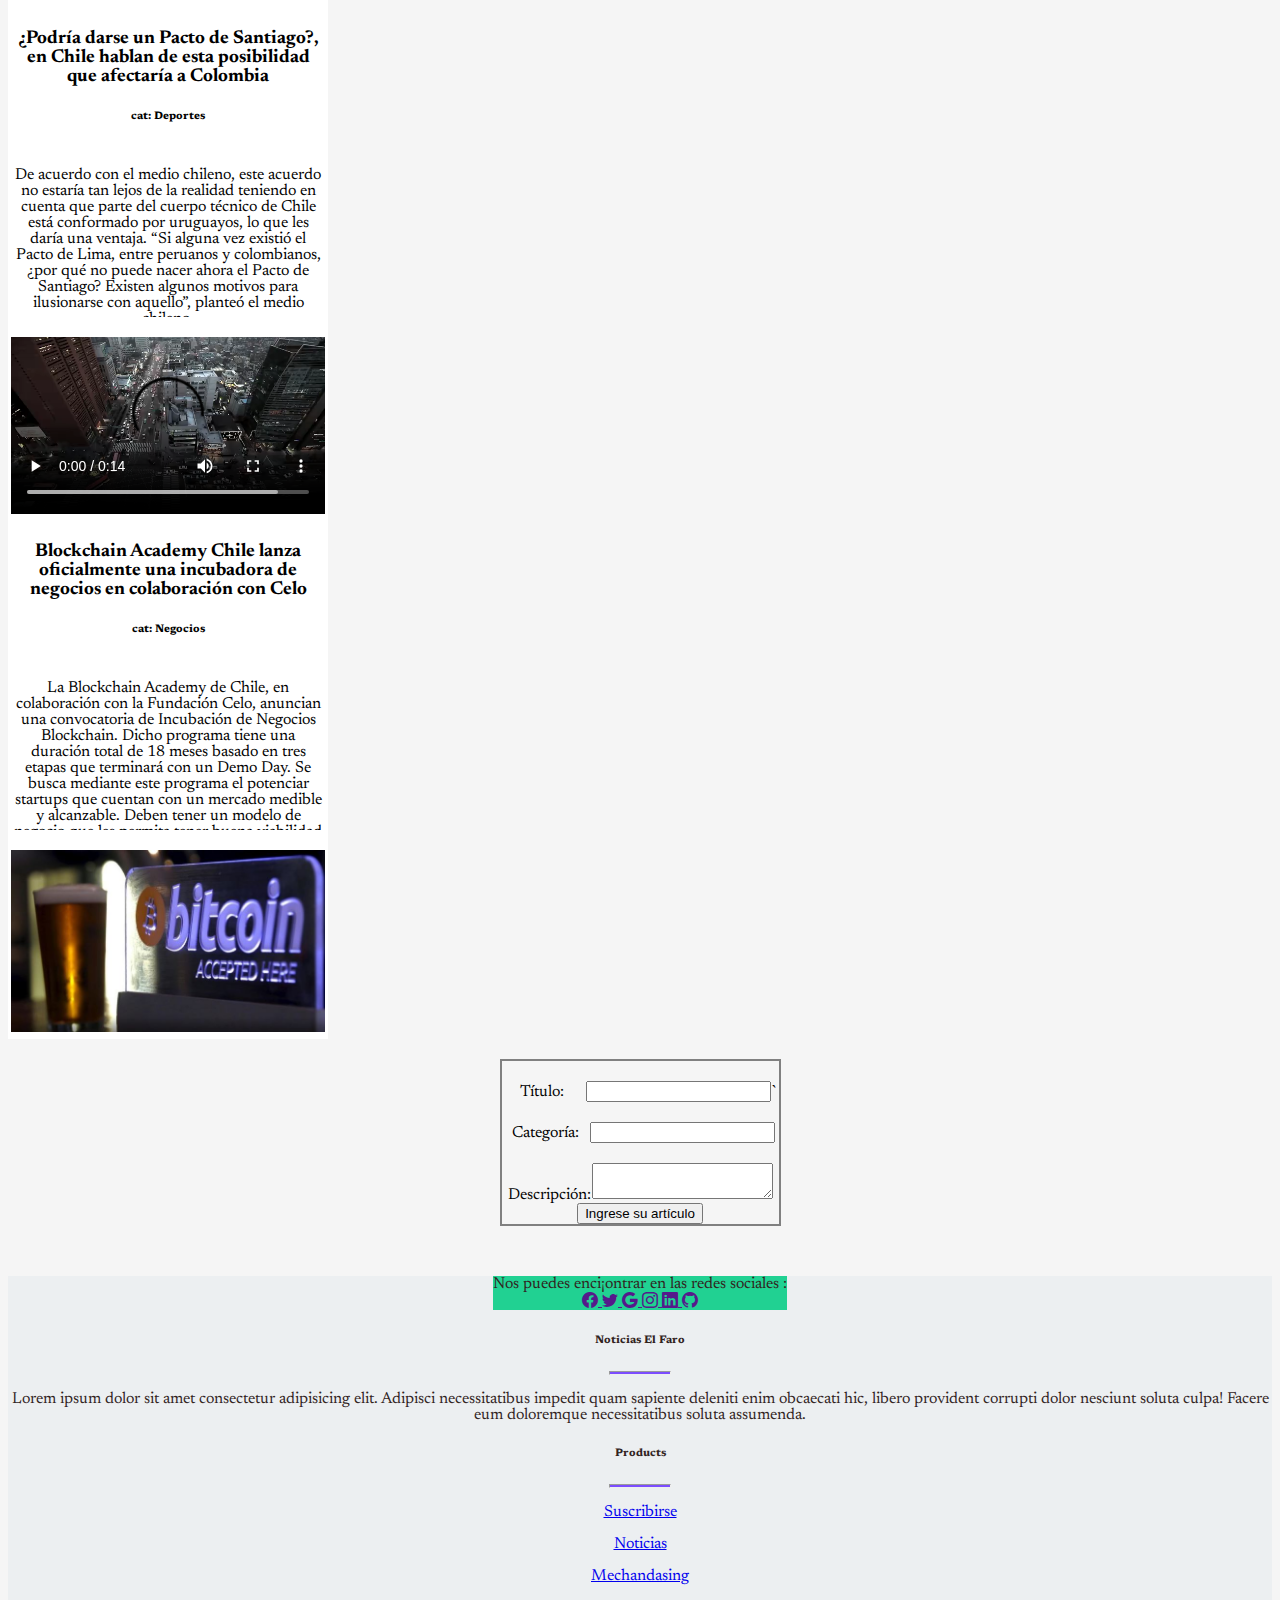
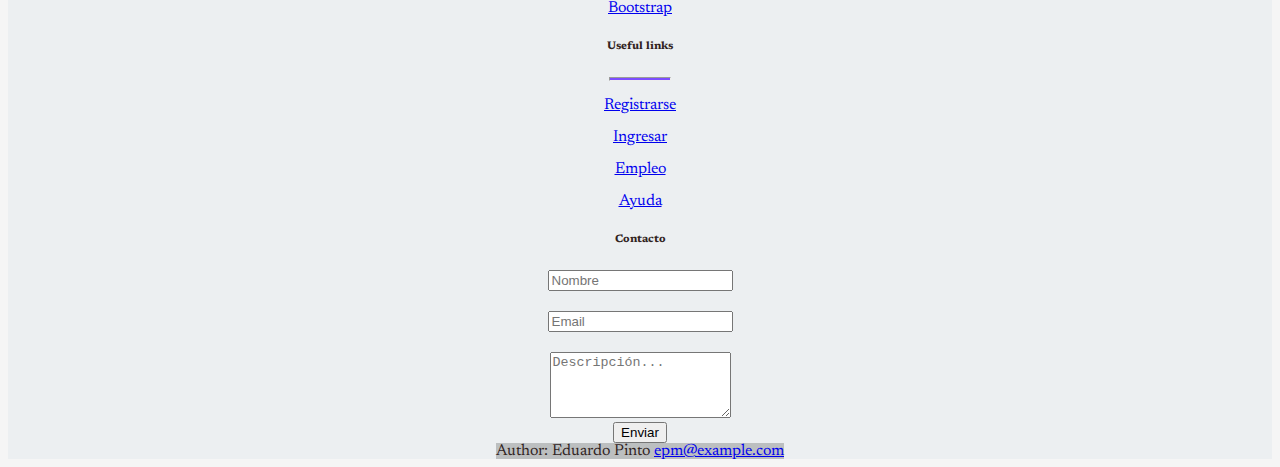
==== commit be8407d7: "Git:Push" ====
--- a/Sumativa/index.html
+++ b/Sumativa/index.html
@@ -13,6 +13,8 @@
         integrity="sha384-1BmE4kWBq78iYhFldvKuhfTAU6auU8tT94WrHftjDbrCEXSU1oBoqyl2QvZ6jIW3" crossorigin="anonymous">
     <!--Se crea el enlace a la hoja de estilos que será la que conendrá el código CSS-->
     <link rel="stylesheet" href="styles.css">
+    <link rel="stylesheet" href=
+    "https://cdn.jsdelivr.net/npm/bootstrap-icons@1.5.0/font/bootstrap-icons.css" />
 
 
     <!--TAB-->
@@ -73,13 +75,13 @@
         <div id="carouselExampleSlidesOnly" class="carousel slide" data-bs-ride="carousel">
         <div class="carousel-inner">
           <div class="carousel-item active">
-            <img src="./imagenes/banner1.JPG" class="d-block w-25 h-auto" alt="...">
+            <img src="./imagenes/banner1.JPG" class="d-sm-block" alt="...">
           </div>
           <div class="carousel-item ">
-            <img src="./imagenes/banner2.JPG"  class="d-block w-25 h-auto" alt="...">
+            <img src="./imagenes/banner2.JPG"  class="d-sm-block" alt="...">
           </div>
           <div class="carousel-item ">
-            <img src="./imagenes/banner 3.JPG" class="d-block w-25 h-auto" alt="...">
+            <img src="./imagenes/banner 3.JPG" class="d-sm-block" alt="...">
           </div>
         </div>
       </div>
@@ -95,7 +97,7 @@
             
 
             <!--ACÁ SE AGREGAN LAS NOTICIAS DESDE LA FUNCIÓN redibujaNoticia()-->
-            <div class="row flex-row" id="noticias">
+            <div class="row flex-row " id="noticias">
             </div>
 
 
@@ -123,32 +125,151 @@
 
 
 
-    <footer class="footer">
-
-        <div>
-
-            <div><strong>Contacto</strong></div>
-            <div id="formContacto" class="formContacto">
-                <form name="formContacto">
-                    <div class="form-group">
-                        <input type="text" id="nombreContacto" placeholder="Nombre"><br>
-                    </div>
-                    <div class="form-group">
-                        <input type="email" id="emailContacto" placeholder="Email"><br>
-                    </div>
-                    <div class="form-group">
-                        <textarea rows="4" cols="20" id="textareaContacto" class="textareaContacto" form="formContacto"
-                            placeholder="Descripción..."></textarea><br>
-                        <input type="button" onclick="" value="Enviar" class="contactoForm"><br>
-                    </div>
-                </form>
-            </div>
-            <div>
-                <p>Author: Eduardo Pinto<br>
-                    <a href="mailto:epm@example.com">epm@example.com</a>
-                </p>
-            </div>
-    </footer>
+
+            <!-- Footer -->
+            <footer
+                    class="text-center text-lg-start text-dark"
+                    style="background-color: #ECEFF1"
+                    >
+              <!-- Section: Social media -->
+              <section
+                       class="d-flex justify-content-between p-4 text-white"
+                       style="background-color: #21D192"
+                       >
+                <!-- Left -->
+                <div class="me-5">
+                  <span>Nos puedes enci¡ontrar en las redes sociales :</span>
+                </div>
+                <!-- Left -->
+          
+                <!-- Right -->
+                <div>
+                  <a href="" class="text-white me-4">
+                    <i class="bi bi-facebook"></i>
+                  </a>
+                  <a href="" class="text-white me-4">
+                    <i class="bi bi-twitter"></i>
+                  </a>
+                  <a href="" class="text-white me-4">
+                    <i class="bi bi-google"></i>
+                  </a>
+                  <a href="" class="text-white me-4">
+                    <i class="bi bi-instagram"></i>
+                  </a>
+                  <a href="" class="text-white me-4">
+                    <i class="bi bi-linkedin"></i>
+                  </a>
+                  <a href="" class="text-white me-4">
+                    <i class="bi bi-github"></i>
+                  </a>
+                </div>
+                <!-- Right -->
+              </section>
+              <!-- Section: Social media -->
+          
+              <!-- Section: Links  -->
+              <section class="">
+                <div class="container text-center text-md-start mt-5">
+                  <!-- Grid row -->
+                  <div class="row mt-3">
+                    <!-- Grid column -->
+                    <div class="col-md-3 col-lg-4 col-xl-3 mx-auto mb-4">
+                      <!-- Content -->
+                      <h6 class="text-uppercase fw-bold">Noticias El Faro</h6>
+                      <hr
+                          class="mb-4 mt-0 d-inline-block mx-auto"
+                          style="width: 60px; background-color: #7c4dff; height: 2px"
+                          />
+                      <p>
+                        Lorem ipsum dolor sit amet consectetur adipisicing elit. Adipisci necessitatibus impedit quam sapiente deleniti enim obcaecati hic, libero provident corrupti dolor nesciunt soluta culpa! Facere eum doloremque necessitatibus soluta assumenda.
+                      </p>
+                    </div>
+                    <!-- Grid column -->
+          
+                    <!-- Grid column -->
+                    <div class="col-md-2 col-lg-2 col-xl-2 mx-auto mb-4">
+                      <!-- Links -->
+                      <h6 class="text-uppercase fw-bold">Products</h6>
+                      <hr
+                          class="mb-4 mt-0 d-inline-block mx-auto"
+                          style="width: 60px; background-color: #7c4dff; height: 2px"
+                          />
+                      <p>
+                        <a href="#!" class="text-dark">Suscribirse</a>
+                      </p>
+                      <p>
+                        <a href="#!" class="text-dark">Noticias</a>
+                      </p>
+                      <p>
+                        <a href="#!" class="text-dark">Mechandasing</a>
+                      </p>
+                      <p>
+                        <a href="#!" class="text-dark">Bootstrap</a>
+                      </p>
+                    </div>
+                    <!-- Grid column -->
+          
+                    <!-- Grid column -->
+                    <div class="col-md-3 col-lg-2 col-xl-2 mx-auto mb-4">
+                      <!-- Links -->
+                      <h6 class="text-uppercase fw-bold">Useful links</h6>
+                      <hr
+                          class="mb-4 mt-0 d-inline-block mx-auto"
+                          style="width: 60px; background-color: #7c4dff; height: 2px"
+                          />
+                      <p>
+                        <a href="#!" class="text-dark">Registrarse</a>
+                      </p>
+                      <p>
+                        <a href="#!" class="text-dark">Ingresar</a>
+                      </p>
+                      <p>
+                        <a href="#!" class="text-dark">Empleo</a>
+                      </p>
+                      <p>
+                        <a href="#!" class="text-dark">Ayuda</a>
+                      </p>
+                    </div>
+                    <!-- Grid column -->
+          
+                    <!-- Grid column -->
+                    <div id="formContacto" class=" col-md-3 col-lg-2 col-xl-2 mx-auto mb-4">
+                        <form name="formContacto">
+                            <h6 class="text-uppercase fw-bold">Contacto</h6>
+                            <div class="form-group">
+                                <input type="text" id="nombreContacto" placeholder="Nombre"><br>
+                            </div>
+                            <div class="form-group">
+                                <input type="email" id="emailContacto" placeholder="Email"><br>
+                            </div>
+                            <div class="form-group">
+                                <textarea rows="4" cols="20" id="textareaContacto" class="textareaContacto" form="formContacto"
+                                    placeholder="Descripción..."></textarea><br>
+                                <input type="button" onclick="" value="Enviar" class="contactoForm"><br>
+                            </div>
+                        </form>
+                    </div>
+                    <div>
+                    <!-- Grid column -->
+                  </div>
+                  <!-- Grid row -->
+                </div>
+              </section>
+              <!-- Section: Links  -->
+          
+              <!-- Copyright -->
+              <div
+                   class="text-center p-3"
+                   style="background-color: rgba(0, 0, 0, 0.2)"
+                   >
+                   Author: Eduardo Pinto
+                   <a href="mailto:epm@example.com">epm@example.com</a>
+
+              </div>
+              <!-- Copyright -->
+            </footer>
+            <!-- Footer -->
+
 
 
     <script src="https://cdn.jsdelivr.net/npm/bootstrap@5.1.3/dist/js/bootstrap.bundle.min.js"
@@ -159,7 +280,7 @@
     <script>
         //PLANTILLA PARA RELLENAR DENTRO DE CADA %% %%
         //SE CREA LA FUNCION PARA QUE CON EL BOTON SE ACTIVE Y PROCEDA A MOSTRAR EL CONTENIDO
-        var template = '<div class="col"><article class="card border-secondary col-sm-6" style="width: 20em;">' +
+        var template = '<div class="col col-sm-4"><article class="card border-secondary  h-100 " style="width: 20em";">' +
             '<table>' +
             '<tr><td><h3 class="card-header">%%TITLE%%</h3><h6 >cat: %%CAT%%</h6></td></tr>' +
             '<tr><td><p class="card-body text-secondary">%%TEXTO%%</p></td></tr>' +
--- a/Sumativa/styles.css
+++ b/Sumativa/styles.css
@@ -14,7 +14,9 @@
     height:360px;
   }
 
+  .card-body { height: 150px; overflow-y: scroll; width: 100%; }
 
+  //.card-body p { width: 650px; word-break: break-word; }
 
 /*Las etiquetas article (son donde van las noticias) tendrán el elemento grid
 para organizarlos en bloques*/
@@ -132,17 +134,18 @@
     text-align:inherit;
    
 }
-.formContacto {
+
+
+
+.form input[name="formContacto"] {
+
     display: inline-block;
     text-align: right;
-    margin-bottom: 20px;
-    margin-top: 20px;
-    margin-bottom: 20px;
-    margin-top: 20px;
-    border-width: 2px;
+    
+    border-width: 5px;
     border-style: solid;
     border-color: grey;
-    border-spacing: 10px;
+    border-spacing: 20px;
     text-align: center;
   }
   
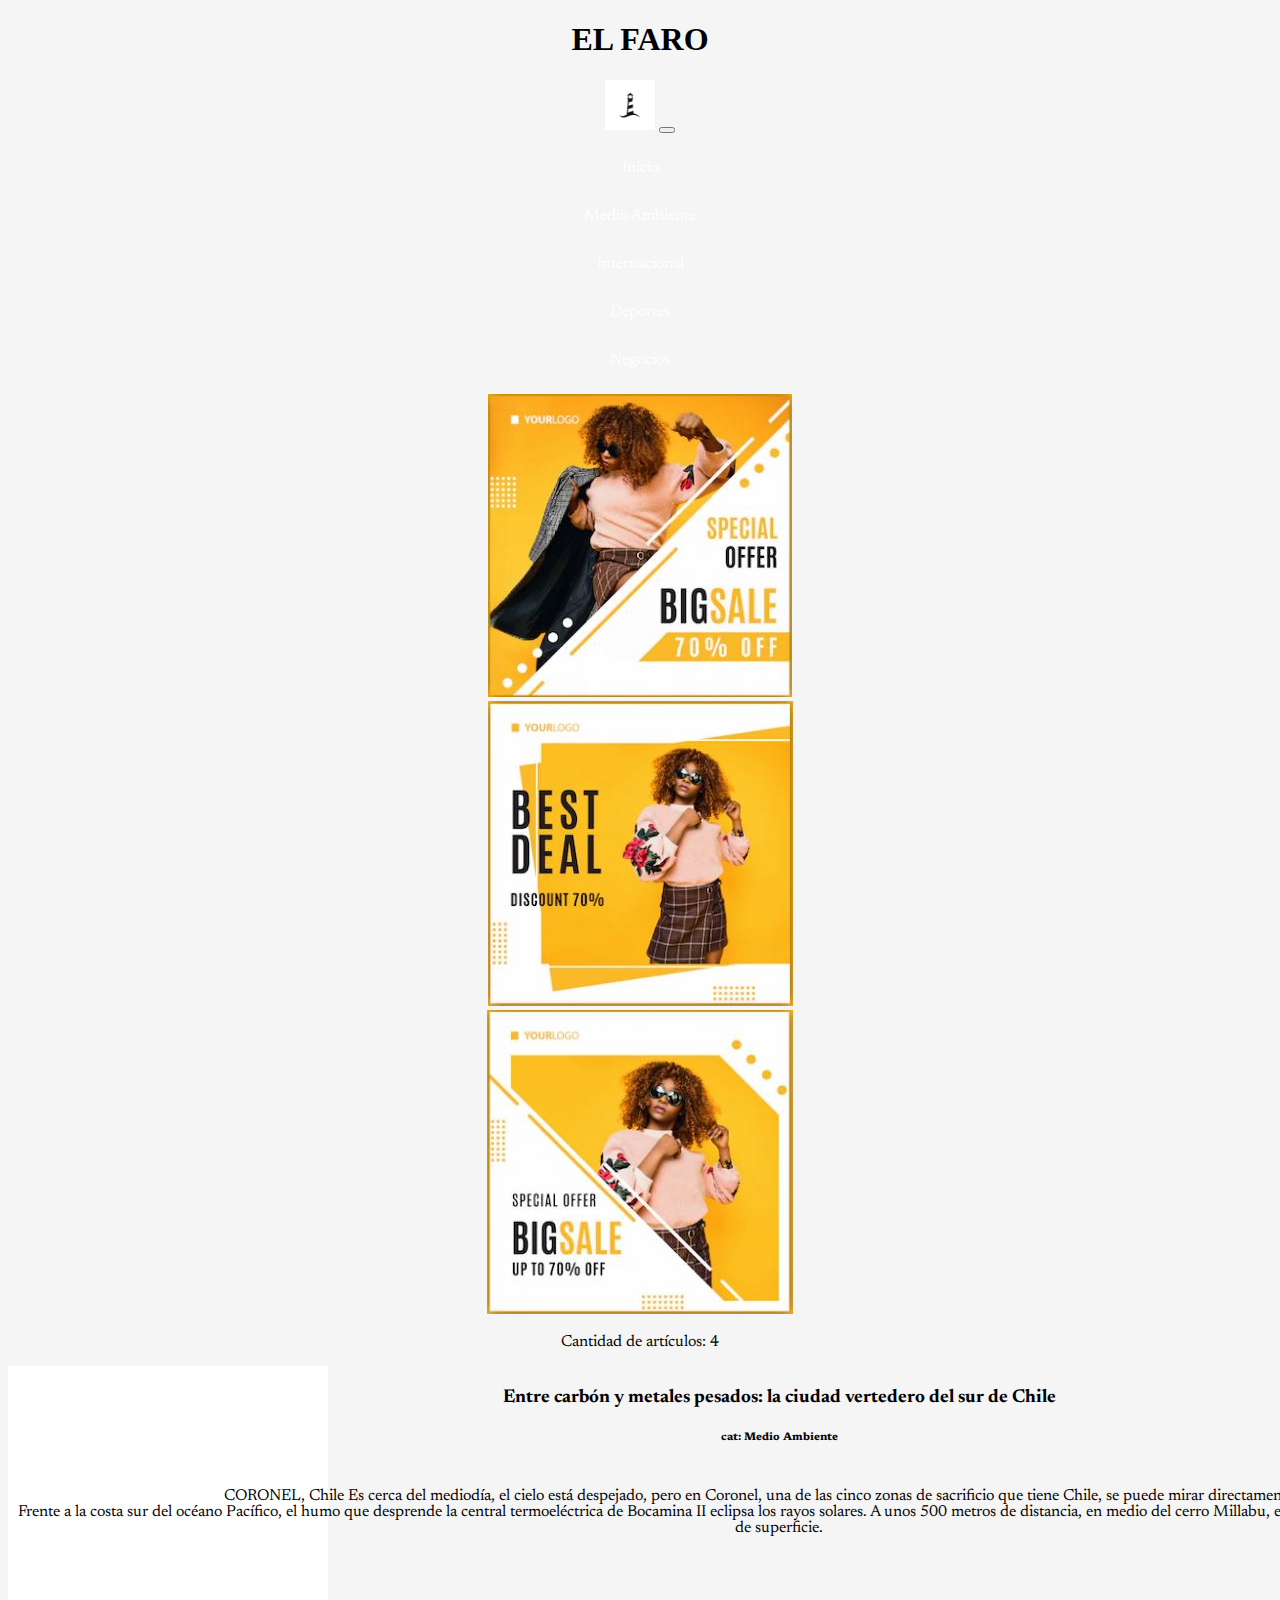
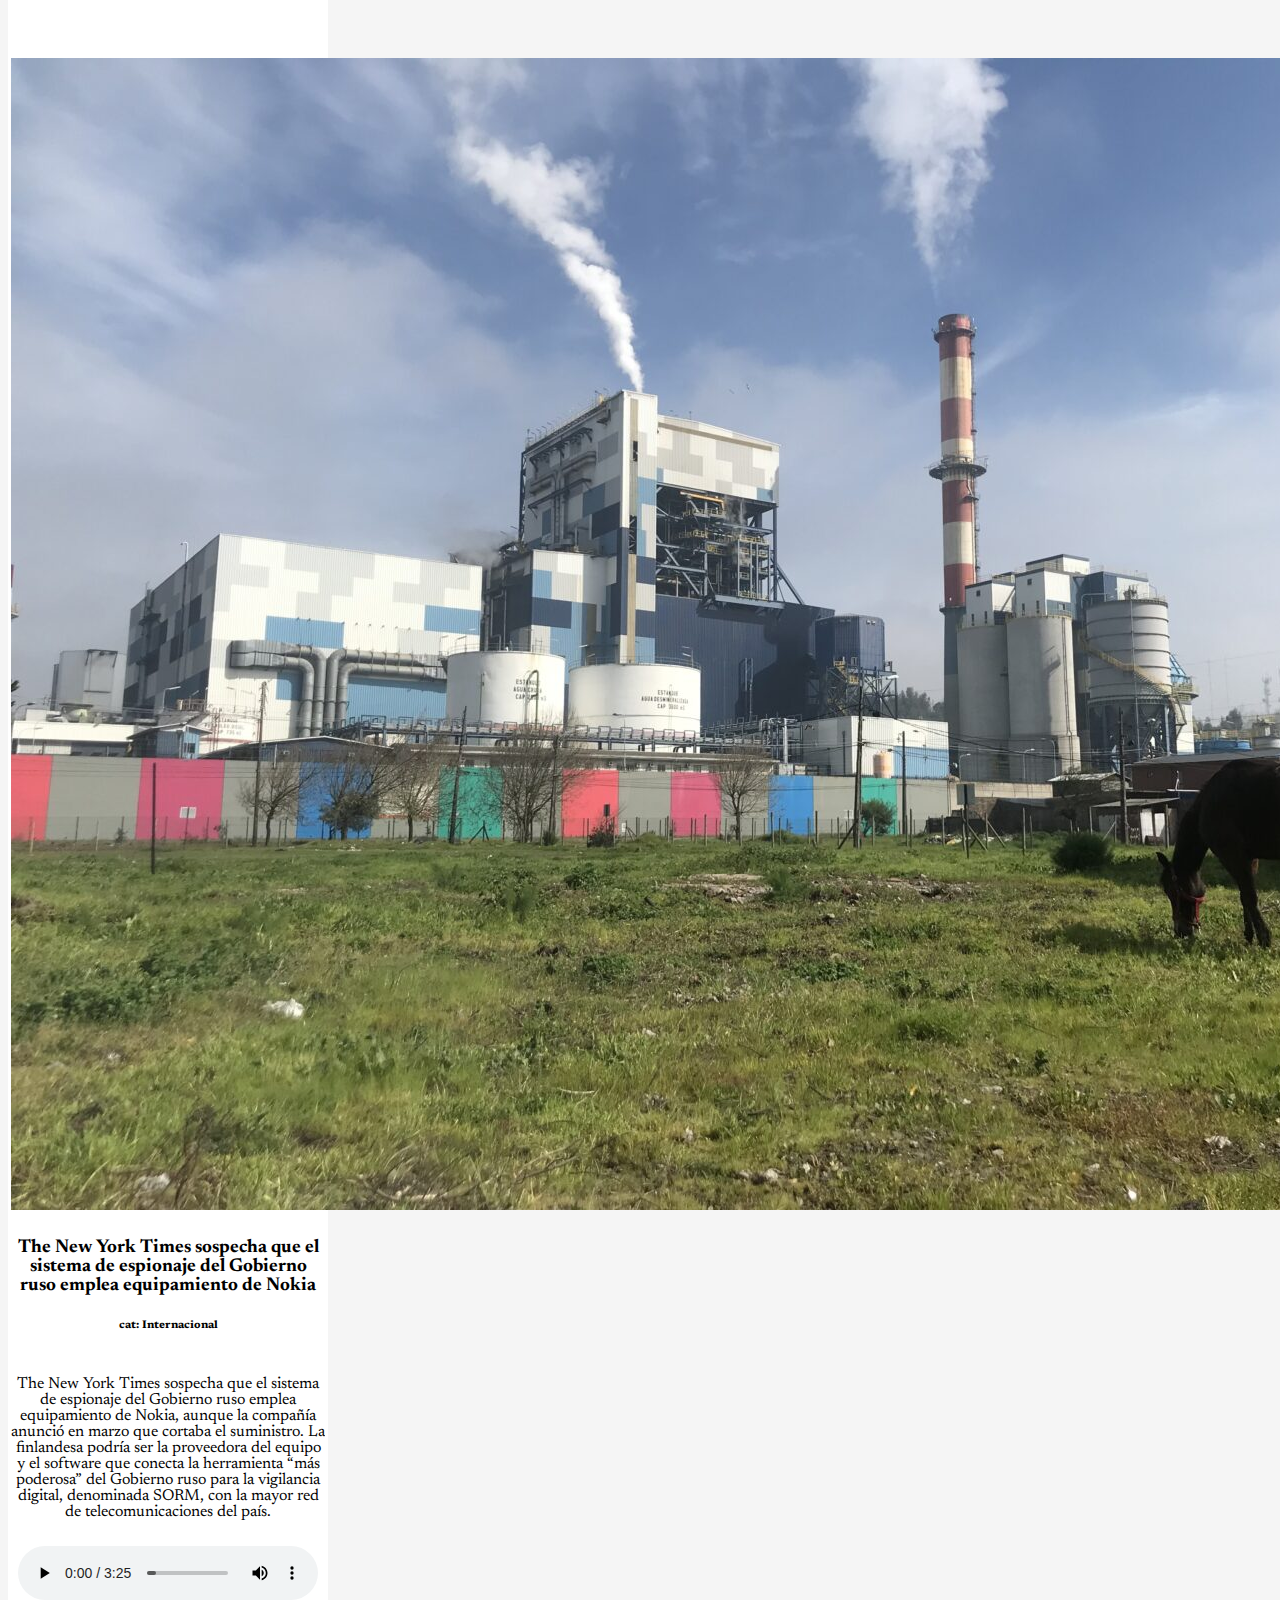
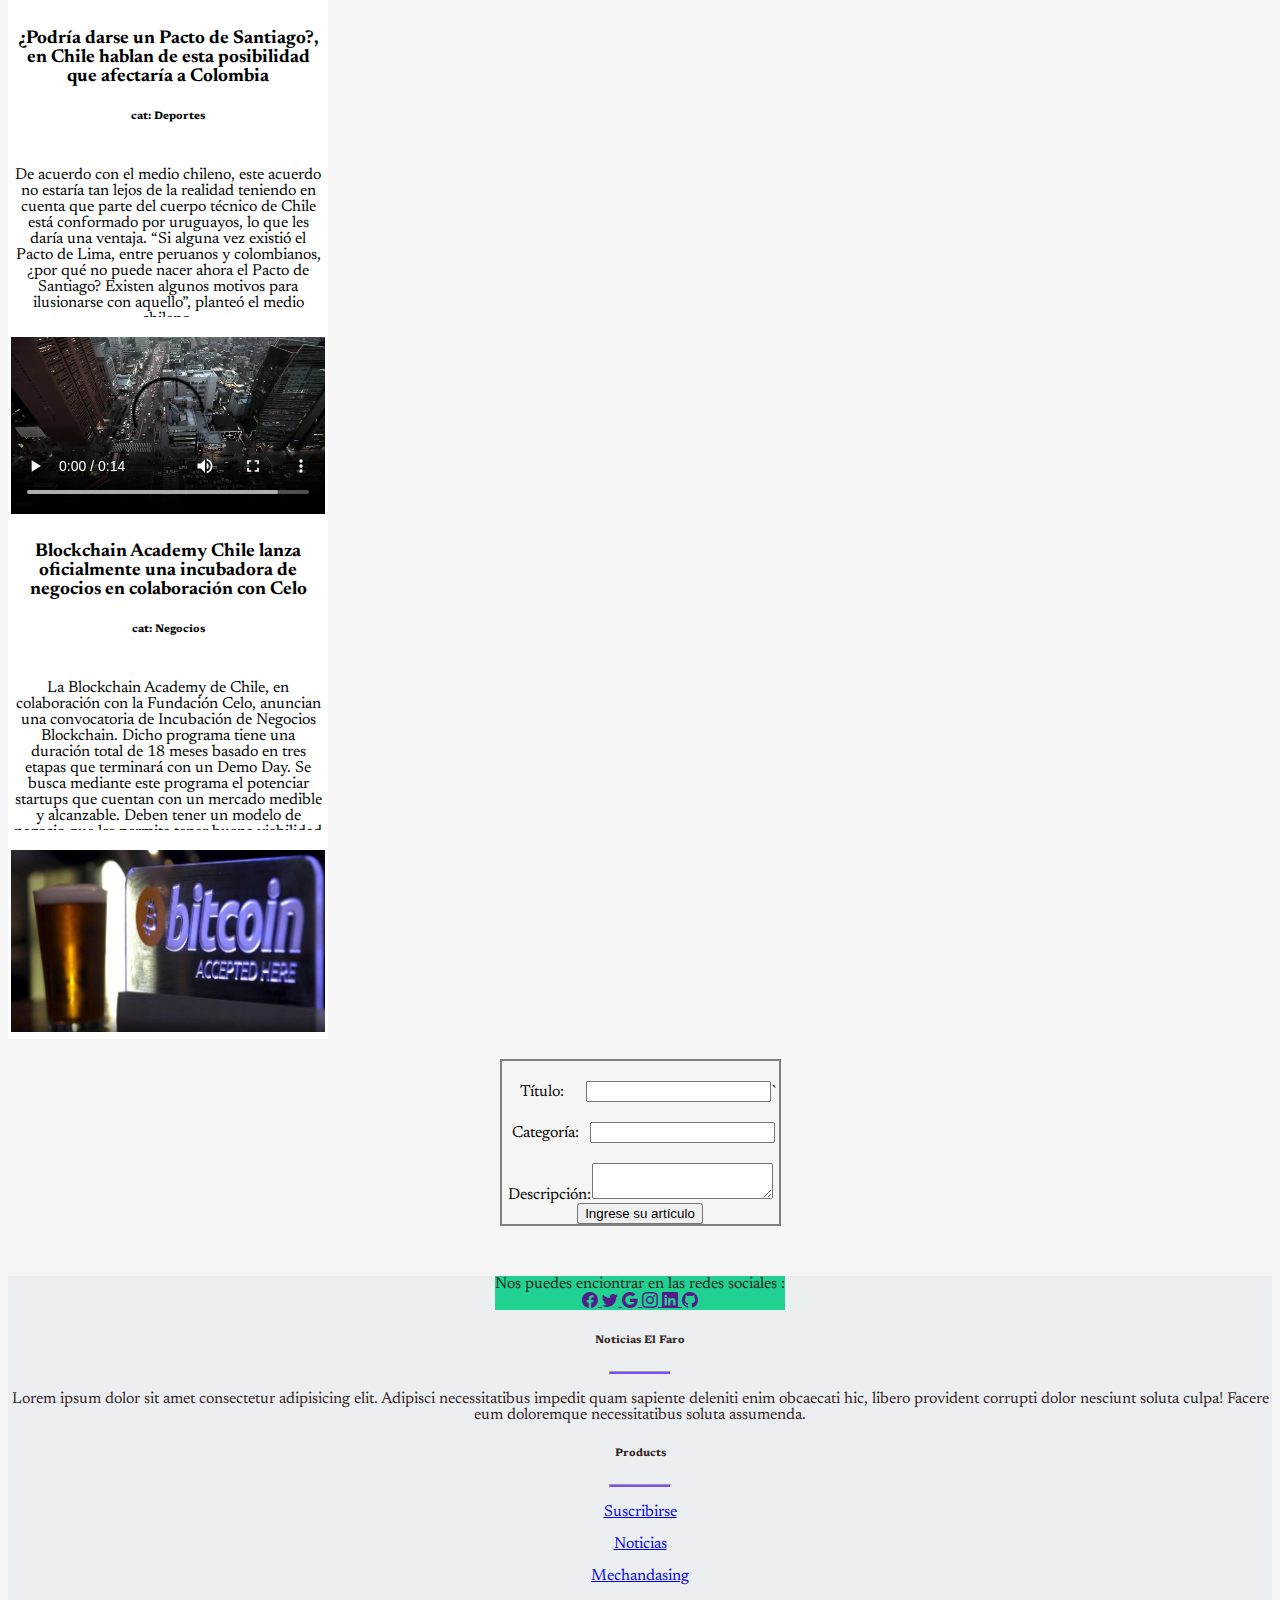
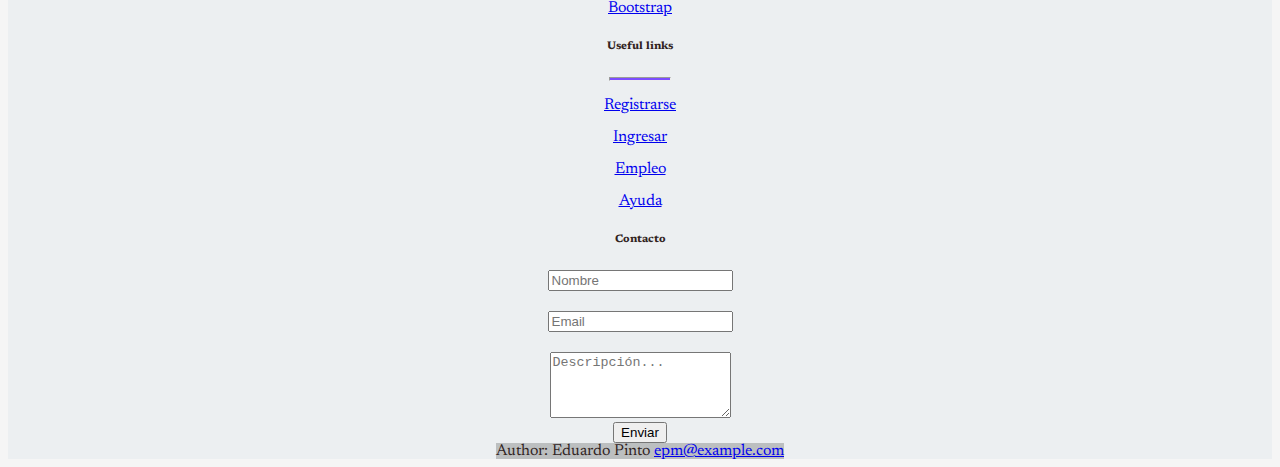
==== commit de7a0c16: "git:push" ====
--- a/Sumativa/index.html
+++ b/Sumativa/index.html
@@ -138,7 +138,7 @@
                        >
                 <!-- Left -->
                 <div class="me-5">
-                  <span>Nos puedes enci¡ontrar en las redes sociales :</span>
+                  <span>Nos puedes enciontrar en las redes sociales :</span>
                 </div>
                 <!-- Left -->
           
